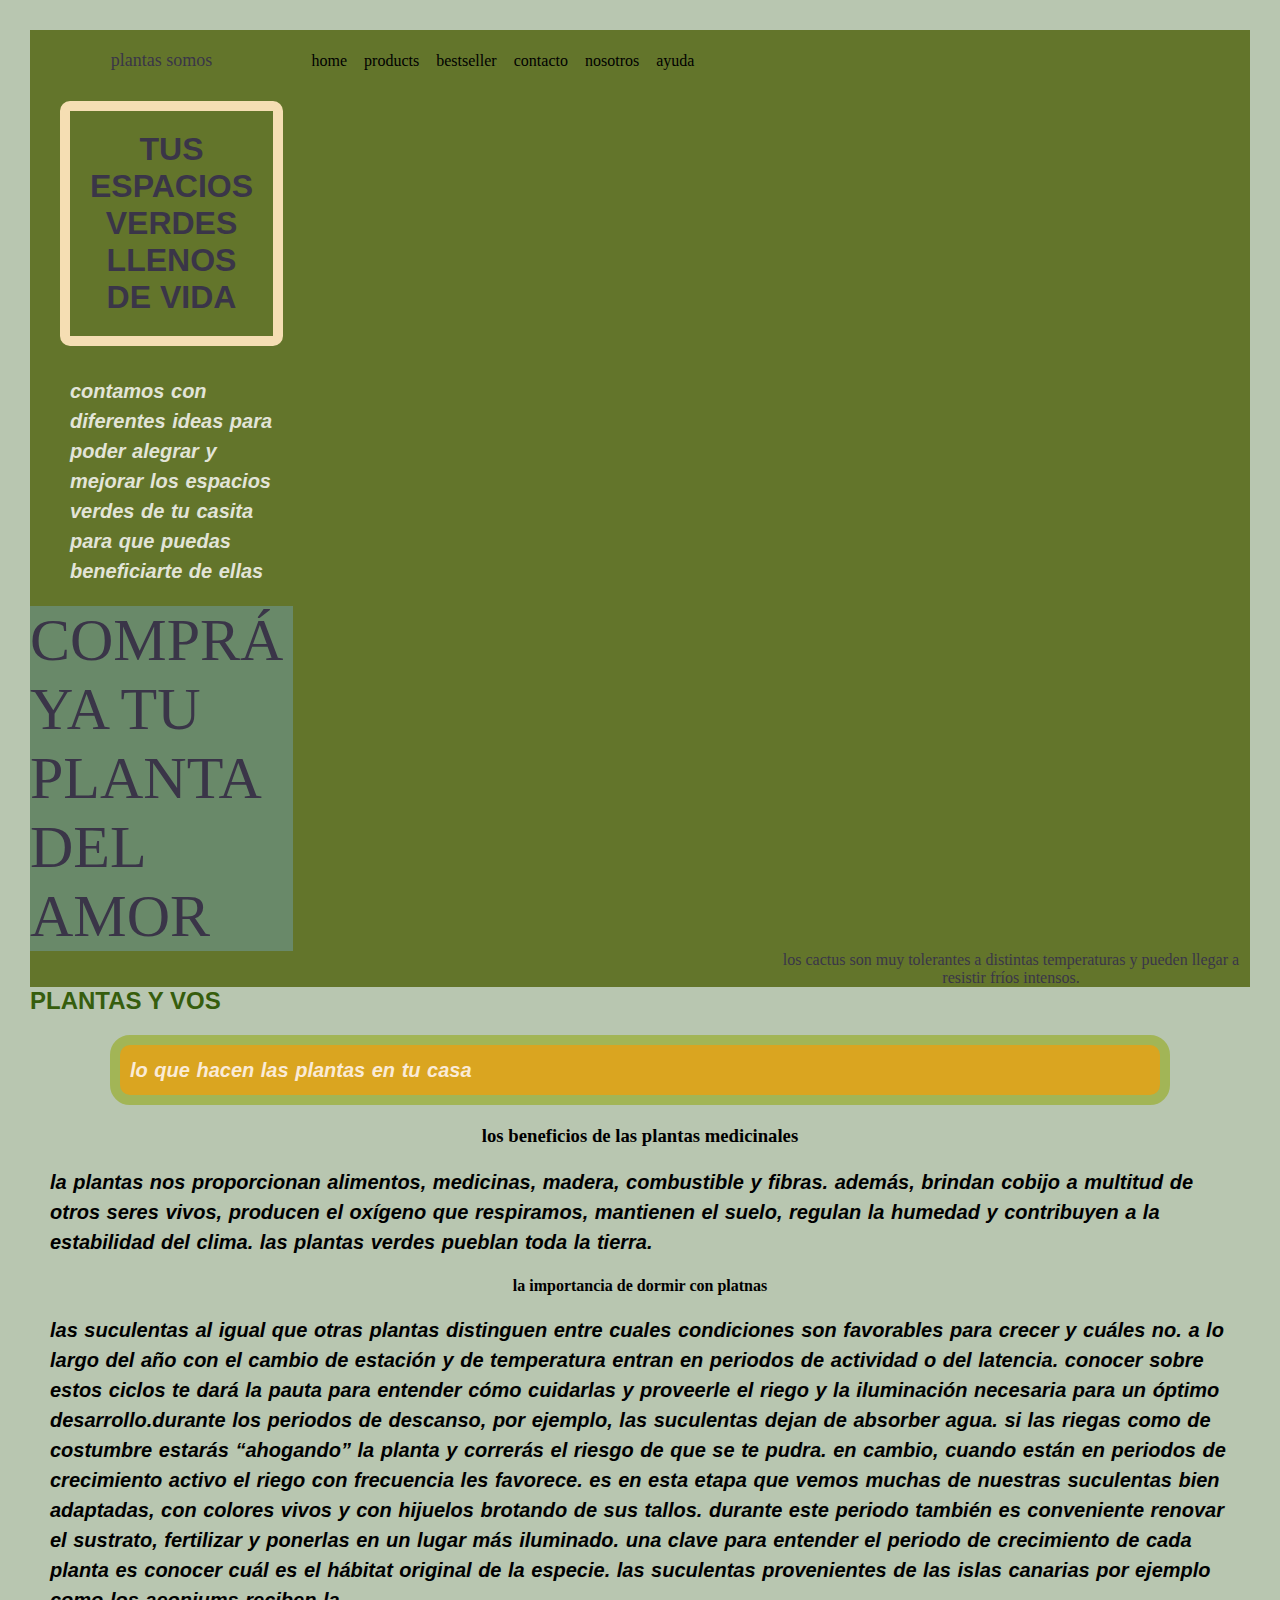
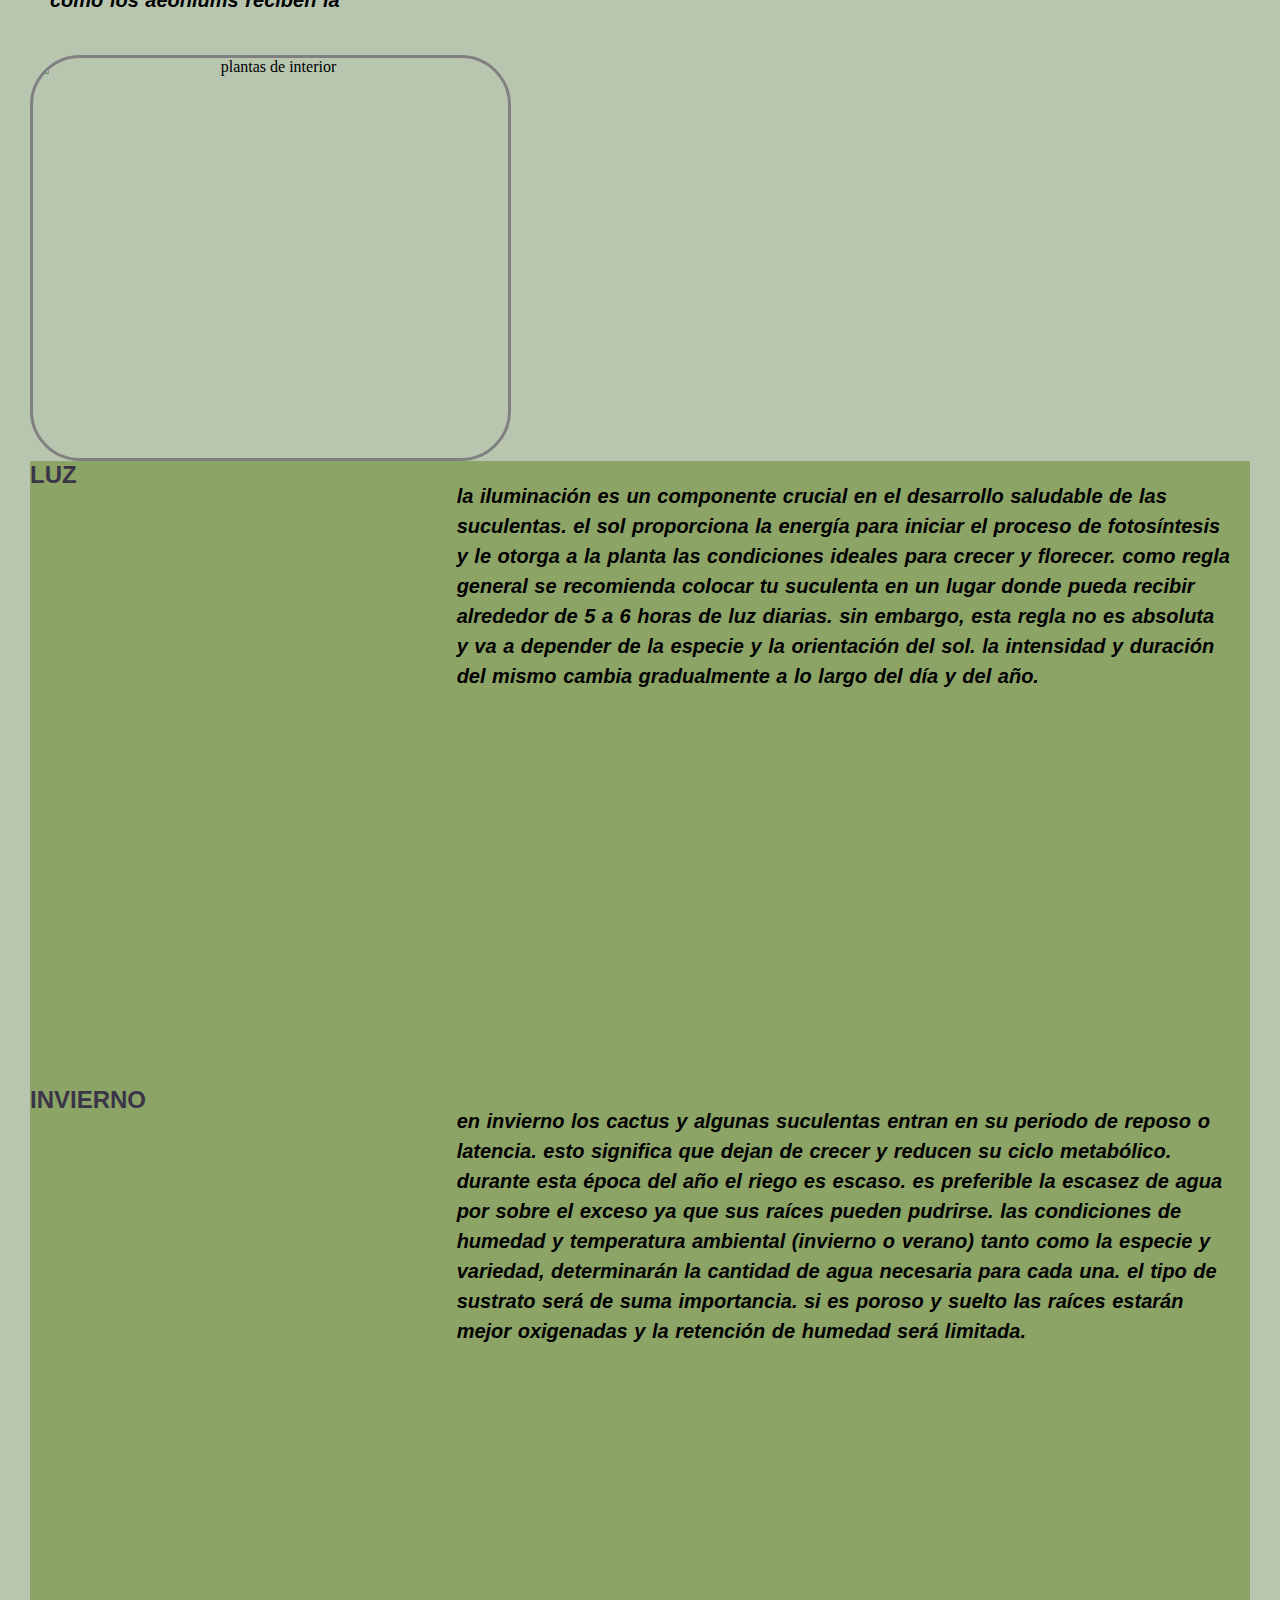
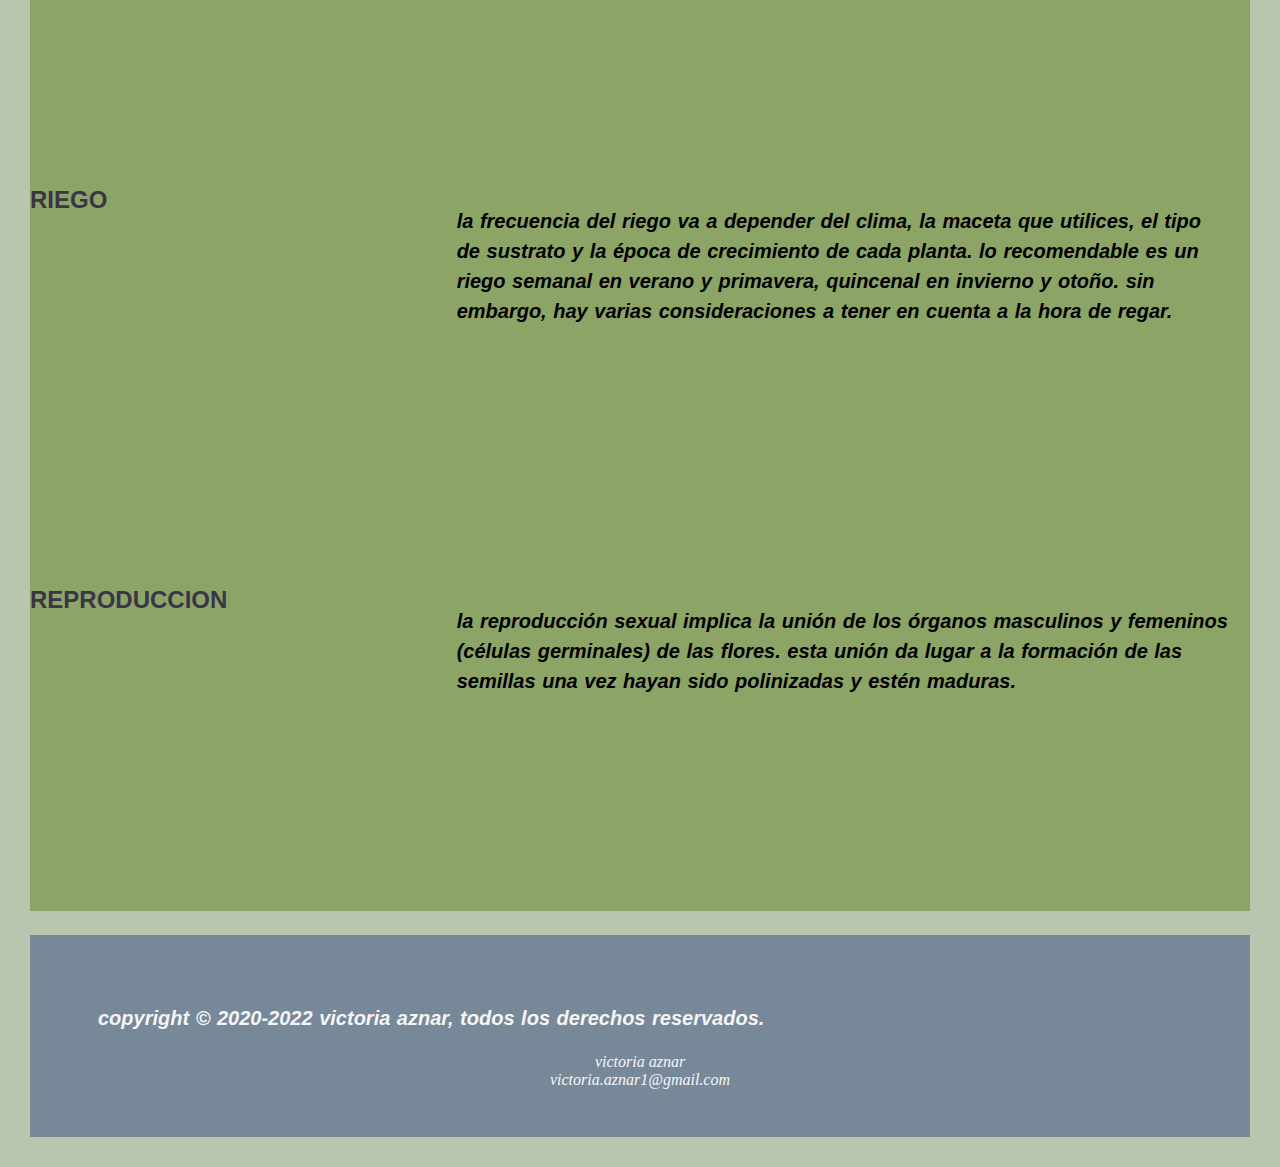
==== index.html @ ec946eba "Segundo commit: modificaciones en css estilos.css" ====
<!DOCTYPE html>
<html lang="en">

<head>
    <meta charset="UTF-8">
    <meta http-equiv="X-UA-Compatible" content="IE=edge">
    <meta name="viewport" content="width=device-width, initial-scale=1.0">
    <link rel="stylesheet" href="./estilos/estilos.css">
    <title>Document</title>
</head>

<body>
    <div class=envoltura>
    <header> PLANTAS SOMOS  </header>
        <nav>
            <ul class=ulnavbar>
                <li>
                    <a class=vicky href="index.html">Home</a>
                </li>
                <li>
                    <a class=vicky href="./secciones/products.html">Products</a>
                </li>
                <li>
                    <a class=vicky href="./secciones/bestseller.html">Bestseller</a>
                </li>
                <li>
                    <a class=vicky href="./secciones/contacto.html">Contacto</a>
                </li>
                <li>
                    <a class=vicky href="./secciones/nosotros.html">Nosotros</a>
                </li>
                <li>
                    <a class=vicky href="./secciones/ayuda.html">Ayuda</a>
                </li>
            </ul>
        </nav>
        <article class="contenido">
           <h1>Tus espacios verdes llenos de vida</h1>
           <p>contamos con diferentes ideas para poder alegrar y mejorar los espacios verdes de tu casita para que puedas
           beneficiarte de ellas</p>
        </article>
        <aside> Los cactus son muy tolerantes a distintas temperaturas y pueden llegar a resistir fríos  intensos.

            </aside>
        <div class="ad">COMPRÁ YA TU PLANTA DEL AMOR</div>
</div>

    
    <main>
        <Section>
            <h2 class="subtitulooo"> Plantas y vos</h2>
            <p class="primerparrafo">Lo que hacen las plantas en tu casa</p>

            <h3>Los beneficios de las plantas medicinales</h3>
            <p>La plantas nos proporcionan alimentos, medicinas, madera, combustible y fibras. Además, brindan cobijo a
                multitud de otros seres vivos, producen el oxígeno que respiramos, mantienen el suelo, regulan la
                humedad y
                contribuyen a la estabilidad del clima. Las plantas verdes pueblan toda la Tierra.
            </p>
        </Section>

        <section>
            <h4>la importancia de dormir con platnas</h4>
            <p>Las suculentas al igual que otras plantas distinguen entre cuales condiciones son favorables para crecer y cuáles no. A lo largo del año con el cambio de estación y de temperatura entran en periodos de actividad o del latencia. Conocer sobre estos ciclos te dará la pauta para entender cómo cuidarlas y proveerle el riego y la iluminación necesaria para un óptimo desarrollo.Durante los periodos de descanso, por ejemplo, las suculentas dejan de absorber agua. Si las riegas como de costumbre estarás “ahogando” la planta y correrás el riesgo de que se te pudra. En cambio, cuando están en periodos de crecimiento activo el riego con frecuencia les favorece. Es en esta etapa que vemos muchas de nuestras suculentas bien adaptadas, con colores vivos y con hijuelos brotando de sus tallos. Durante este periodo también es conveniente renovar el sustrato, fertilizar y ponerlas en un lugar más iluminado. Una clave para entender el periodo de crecimiento de cada planta es conocer cuál es el hábitat original de la especie. Las suculentas provenientes de Las Islas Canarias por ejemplo como los Aeoniums reciben la 
            </p>
        </section>
    </main>


    <img src="./images/plantas_de_interior_grandes_1564_600_square.jpeg" alt="plantas de interior">

    <div class="divcontainer">

        <div class="child">
            <h2>LUZ </h2>
            <p>La iluminación es un componente crucial en el desarrollo saludable de las 
                suculentas. El sol proporciona la 
                energía para iniciar el proceso 
                de fotosíntesis y le otorga a la planta las condiciones ideales para crecer y florecer. Como regla general se recomienda colocar tu suculenta en un lugar donde pueda recibir alrededor de 5 a 6 horas de luz diarias. Sin embargo, esta regla no es absoluta y va a depender de la especie y la orientación del sol. La intensidad y duración del mismo cambia gradualmente a lo largo del día y del año.
                </p>
        </div>
        <div class="child">
            <h2>INVIERNO 
            </h2>
            <p>En invierno los cactus y algunas suculentas entran en su periodo de reposo o latencia. Esto significa que dejan de crecer y reducen su ciclo metabólico. Durante esta época del año el riego es escaso. Es preferible la escasez de agua por sobre el exceso ya que sus raíces pueden pudrirse. Las condiciones de humedad y temperatura ambiental (invierno o verano) tanto como la especie y variedad, determinarán la cantidad de agua necesaria para cada una. El tipo de sustrato será de suma importancia. Si es poroso y suelto las raíces estarán mejor oxigenadas y la retención de humedad será limitada. </p>
        </div>
        <div class="child">
            <h2>RIEGO </h2>
            <p>La frecuencia del riego va a depender del clima, la maceta que utilices, el tipo de sustrato y la época de crecimiento de cada planta. Lo recomendable es un riego semanal en verano y primavera, quincenal en invierno y otoño. Sin embargo, hay varias consideraciones a tener en cuenta a la hora de regar. 

            </p>
        </div>
        <div class="child">
            <h2>REPRODUCCION </h2>
            <p>La reproducción sexual implica la unión de los órganos masculinos y femeninos (células germinales) de las flores. Esta unión da lugar a la formación de las semillas una vez 
                hayan sido polinizadas y estén maduras.
                </p>
        </div>

    </div>

   

    <footer>

        <p>Copyright &copy; 2020-2022 Victoria Aznar, todos los derechos reservados.</p>
        <address>

            Victoria Aznar<br>

            victoria.aznar1@gmail.com

        </address>
    </footer>

</body>


</html>
---- estilos/estilos.css ----
*{ 
    margin: 0;
    padding: 0;
}
nav{
    display: flex;
    list-style: none;
    align-items: center;
    justify-content: space-between;
}
h1 {
    color: brown;
    font-family: Impact, Haettenschweiler, 'Arial Narrow Bold', sans-serif;
    text-transform: uppercase;
    text-align: center;
    background-image: url(../images/images.jpeg);
    background-repeat: repeat-x;
    background-position: center;
    padding: 20px;
    margin: 10px;
    border: 10px solid wheat;
    border-radius: 10px;

}
.subtitulooo {
    color: rgb(54, 93, 13);
}
header {
    padding: 10px;
    margin: 10px;
    border-radius: 10px;
    text-decoration: none;
    font-size: large;
    display: grid;
    justify-content: center;
}
ul{
    list-style-type: none;
    padding: 5px;
    padding-bottom: 5px;
    padding-top: 5px;
    margin: 5px;
    border: 5px snow;
}
.ad{
    text-align: left;
    background-color: rgb(105, 137, 105);
    color: azure;
    font-size: 60px;
    text-transform: uppercase;
}
body{
  
    background-color: beige;
    text-transform: lowercase;
    padding: 20px;
    margin: 10px;
    text-align: center;
    display: flex;
    flex-direction: column;
    min-height: 100vh;

}
li {
    display: inline-block;
    list-style: none;
}

h2 {
    color: rgb(36, 48, 13);
    font-family: 'Segoe UI', Tahoma, Geneva, Verdana, sans-serif;
    text-transform: uppercase;
    text-align: left;
    letter-spacing: 0ch;
}

p{
    font-family: 'Lucida Sans', 'Lucida Sans Regular', 'Lucida Grande', 'Lucida Sans Unicode', Geneva, Verdana, sans-serif;
    font-style: italic;
    font-weight: bolder;
    font-size: 20px;
    text-align: left;
    line-height: 30px;
    word-spacing: 1px;
    padding: 20px;
}
.primerparrafo{
    color: antiquewhite;
    background-color: goldenrod;
    border-radius: 20px;
    border: 10px rgb(162, 181, 86) solid;
    padding: 10px;
    margin-top: 20px;
    margin-bottom: 20px;
    margin-right: 80px;
    margin-left: 80px;
}
footer{
    color: whitesmoke ;
    background-color: grey;
    font-family:Cambria, Cochin, Georgia, Times, 'Times New Roman', serif;
    text-align: center;
    padding: 3em;
    margin-bottom: 0;
    margin-top: 1.5em;

}
img {
    margin-top: 20px;
    border-radius: 50px;
    border: grey solid
    
}

.divcontainer{
    background-color: rgb(141, 164, 103);

    display: flex;
    flex-wrap: wrap;
    justify-content: center

}
.child {
    display: grid;
    grid-template-columns: 1fr 2fr;
    grid-template-rows: 2fr 2fr 1fr;

}
.ulnavbar{ 
    display: flex;
    list-style: none;
    justify-content: space-around;
    width: 25rem;
    margin-right: 4rem;
    color: black;

}
.contenido{
    justify-content: center;
    color: rgb(226, 228, 216);
}
.vicky{
    display: flex;
    color: black;
    text-decoration: none;
    flex-wrap: wrap;
    justify-content: center
}

nav ul li{
    list-style-type: none ;
}

nav ul, .ad, article, aside{
    color:rgb(139, 172, 42);
    border: 3px solid white;
}
a{
    color: rgb(80, 99, 79);
    text-decoration: none;
}


header{
    grid-area: header;
}
.contenido {
    grid-area: contenido;
}
.nav{
    grid-area: nav;
}
aside {
    grid-area: aside ;
}
.ad{
    grid-area: ad;
}
footer{
    grid-area: footer;
}
.envoltura{
    background-color: rgb(99, 117, 43);
    margin-bottom: 1.5em;
    display: grid;
    grid-template-areas:
    "header"
    "nav"
    "contenido"
    "sidebar"
    "ad"
    "footer" ;
}
@media (min-width:500px) {
    .envoltura {
        margin: 0;
        grid-template-areas: 
        "header header"
        "nav    nav"
        "sidebar contenido"
        "ad      ad"
        "footer  footer";
        grid-template-columns: 1fr 1fr ;

    }
    nav ul{
        display: flex;
        justify-content: space-between;

    }
    nav ul, .ad, article, aside{
        color:rgb(118, 161, 81);
        border: 3px solid rgba(208, 181, 111, 0.35);
    }
    img{
        width: 350px;
        height: 300px;
    }
    footer{
        margin-top: 0;
    }
}

@media (min-width:768px){
    .envoltura{
        grid-template-areas: 
        "header header"
        "nav    contenido sidebar"
        "nav contenido   ad"
        "footer  footer  footer";
    }
     nav ul{
        flex-direction: row;
        border: 2px solid black; 
     }
     nav ul, .ad, article, aside{
        color:#3a3548;
        border: 0px;
    }
    header, h1, h2, a{
        color:#3a3548;
    }
    footer{
        margin-top: 1.5em;
        background-color: lightslategrey;
    }
}
@media(min-width:1024px){
    body{
        background-color: rgb(184, 198, 176);
    }
    .envoltura{
        color: rgb(140, 145, 137);
    }
    img{
        width: 475px;
        height: 400px;
        margin-top: 20px;
    }
}
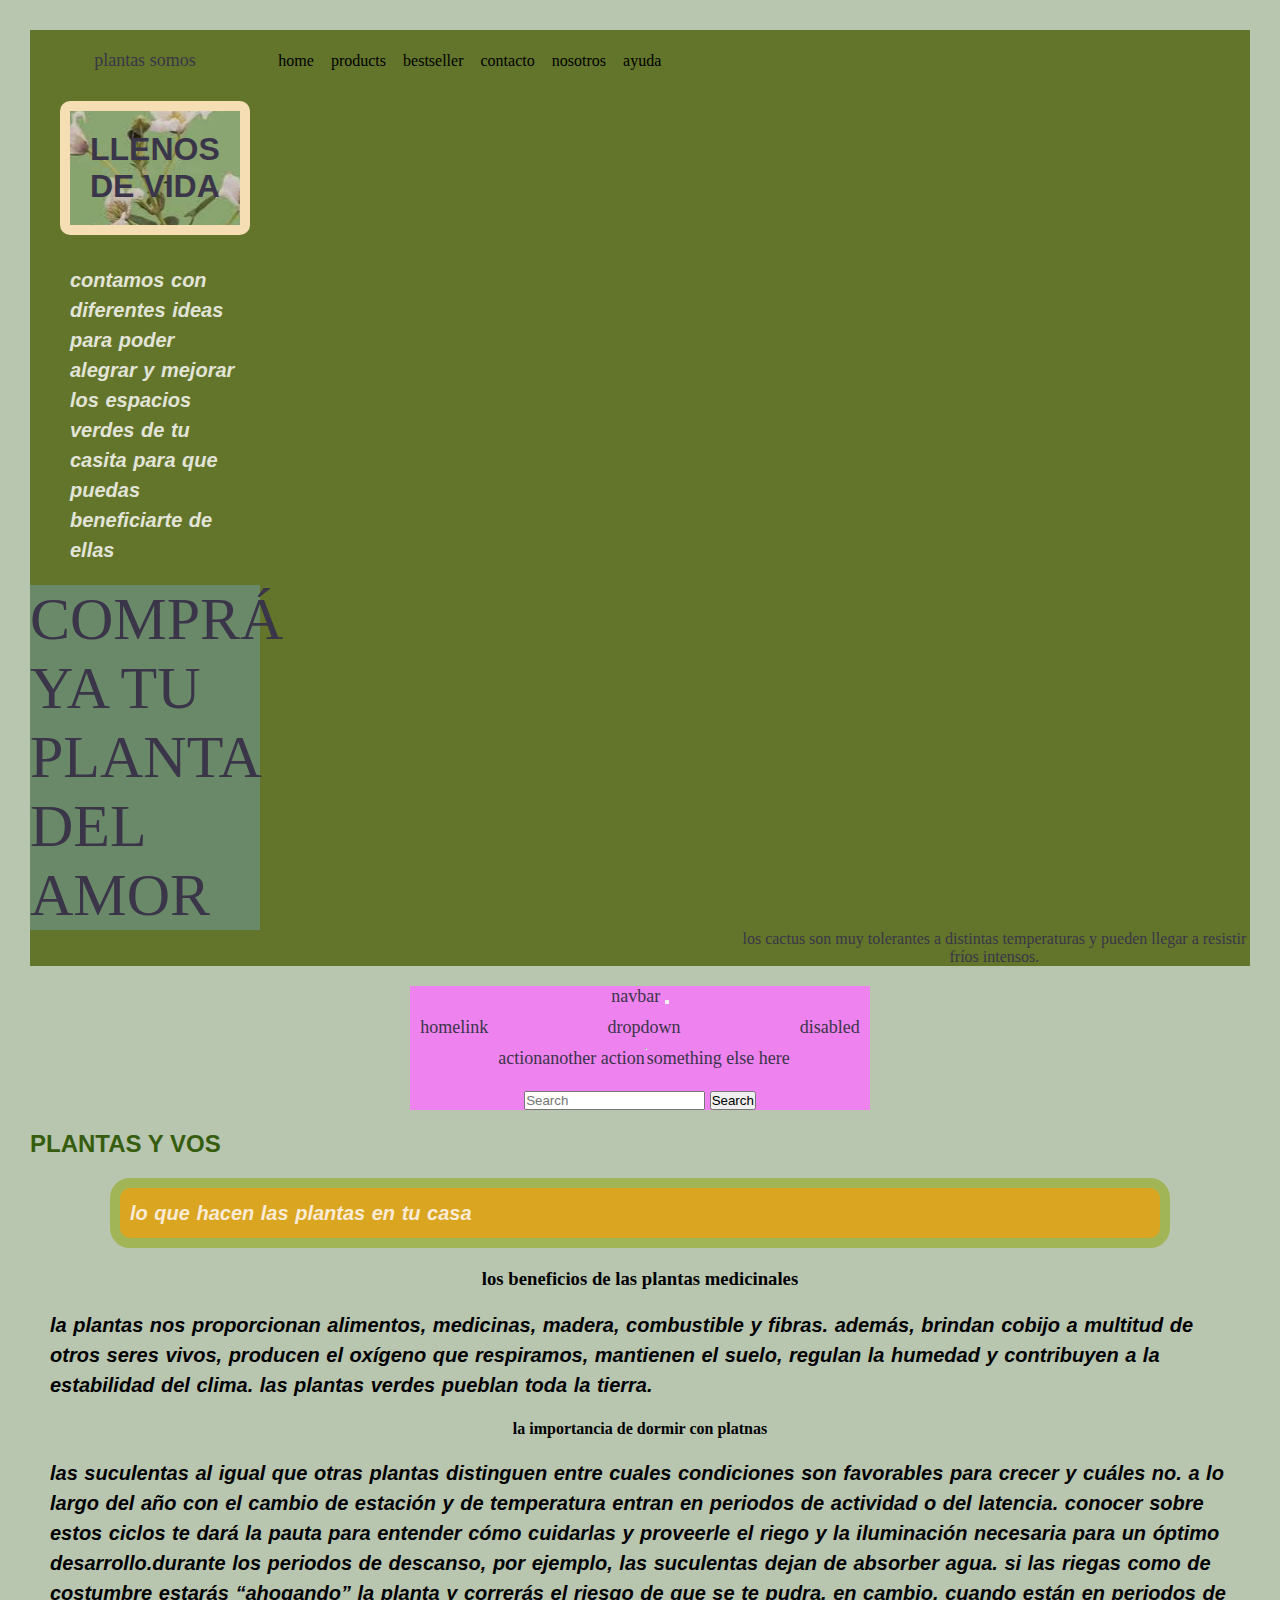
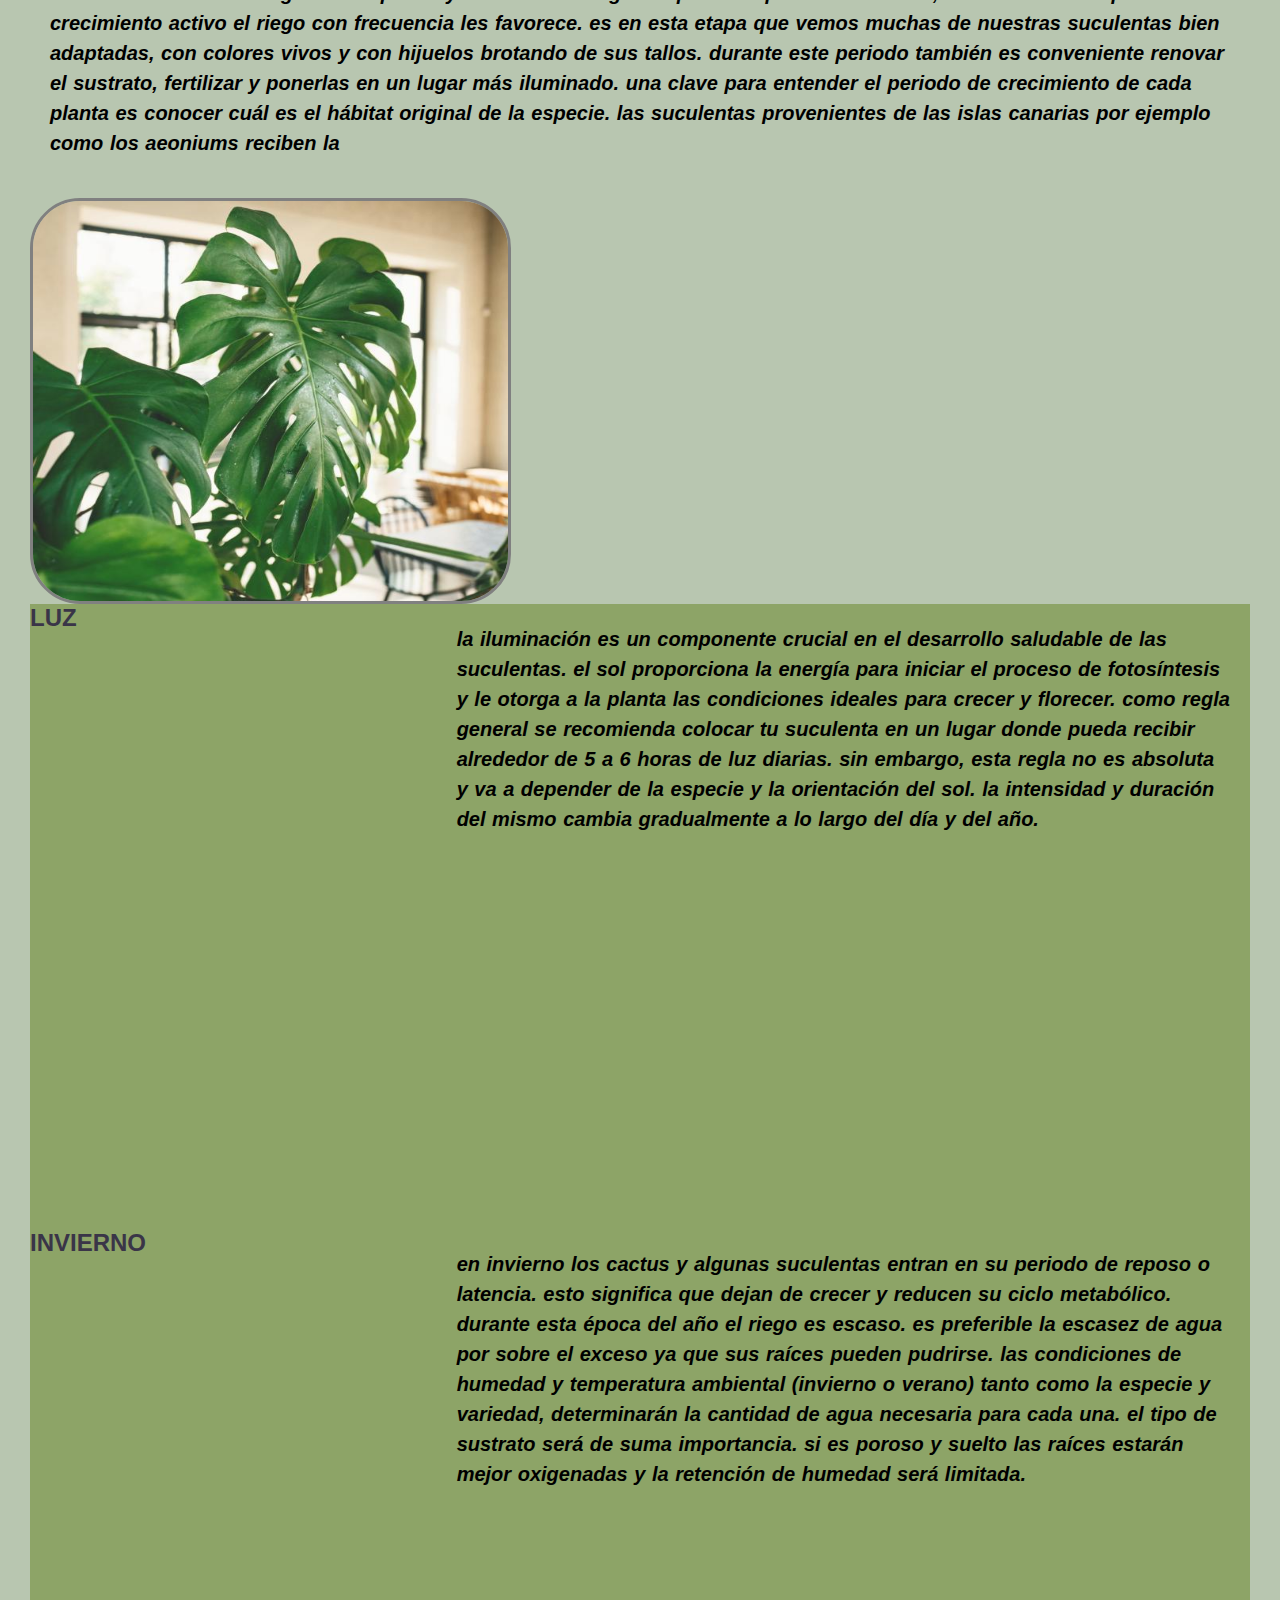
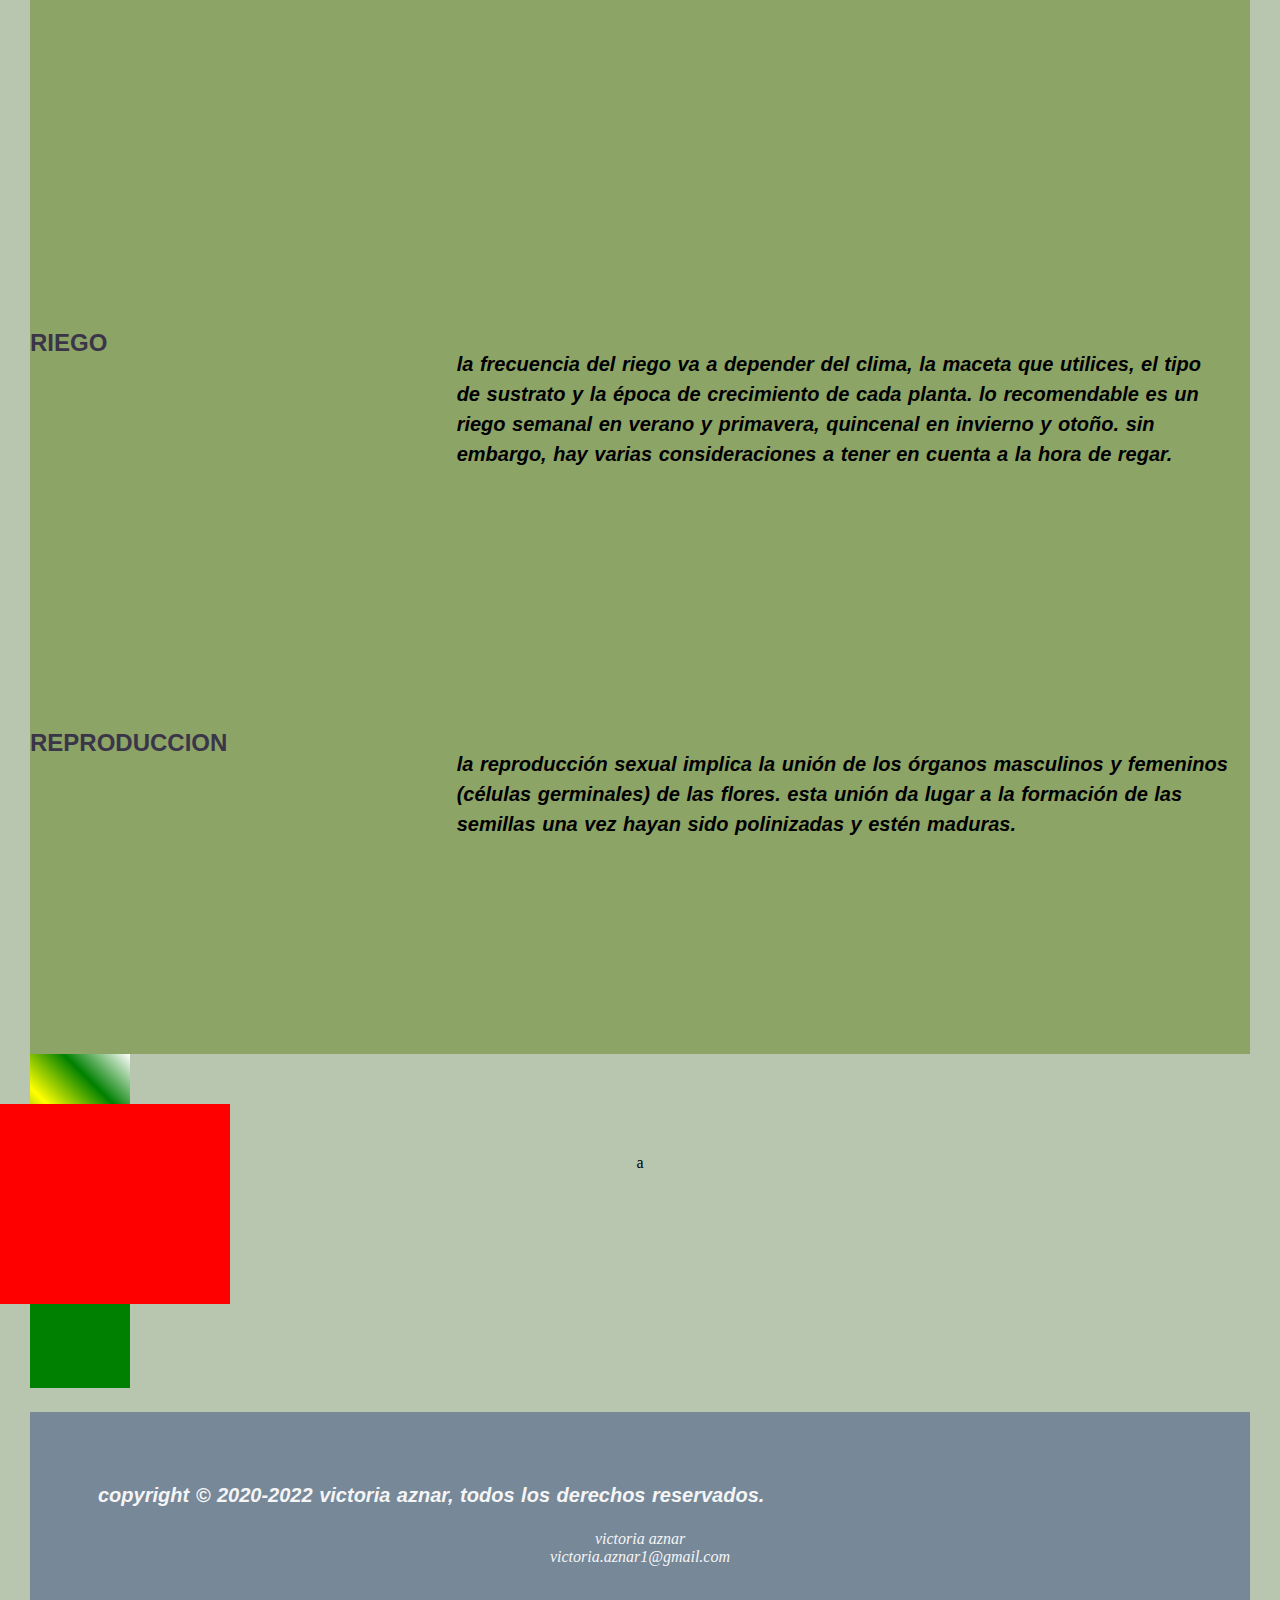
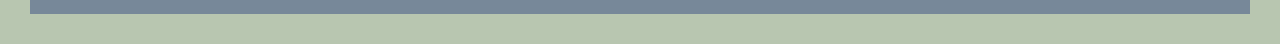
==== commit b93e1d97: "subida primer archivo" ====
--- a/index.html
+++ b/index.html
@@ -6,7 +6,9 @@
     <meta http-equiv="X-UA-Compatible" content="IE=edge">
     <meta name="viewport" content="width=device-width, initial-scale=1.0">
     <link rel="stylesheet" href="./estilos/estilos.css">
-    <title>Document</title>
+    <link href="https://cdn.jsdelivr.net/npm/bootstrap@5.1.3/dist/css/bootstrap.min.css" rel="stylesheet" integrity="sha384-1BmE4kWBq78iYhFldvKuhfTAU6auU8tT94WrHftjDbrCEXSU1oBoqyl2QvZ6jIW3" crossorigin="anonymous">
+    <link rel="stylesheet" href="estilos/estilos.css">
+    <title>bootstrap</title>
 </head>
 
 <body>
@@ -35,7 +37,7 @@
             </ul>
         </nav>
         <article class="contenido">
-           <h1>Tus espacios verdes llenos de vida</h1>
+           <h1>LLENOS DE VIDA</h1>
            <p>contamos con diferentes ideas para poder alegrar y mejorar los espacios verdes de tu casita para que puedas
            beneficiarte de ellas</p>
         </article>
@@ -45,7 +47,45 @@
         <div class="ad">COMPRÁ YA TU PLANTA DEL AMOR</div>
 </div>
 
-    
+   <header>
+    <nav class="navbar navbar-expand-lg navbar-light violet">
+        <div class="container-fluid">
+          <a class="navbar-brand" href="#">Navbar</a>
+          <button class="navbar-toggler" type="button" data-bs-toggle="collapse" data-bs-target="#navbarSupportedContent" aria-controls="navbarSupportedContent" aria-expanded="false" aria-label="Toggle navigation">
+            <span class="navbar-toggler-icon"></span>
+          </button>
+          <div class="collapse navbar-collapse" id="navbarSupportedContent">
+            <ul class="navbar-nav me-auto mb-2 mb-lg-0">
+              <li class="nav-item">
+                <a class="nav-link active" aria-current="page" href="#">Home</a>
+              </li>
+              <li class="nav-item">
+                <a class="nav-link" href="#">Link</a>
+              </li>
+              <li class="nav-item dropdown">
+                <a class="nav-link dropdown-toggle" href="#" id="navbarDropdown" role="button" data-bs-toggle="dropdown" aria-expanded="false">
+                  Dropdown
+                </a>
+                <ul class="dropdown-menu" aria-labelledby="navbarDropdown">
+                  <li><a class="dropdown-item" href="#">Action</a></li>
+                  <li><a class="dropdown-item" href="#">Another action</a></li>
+                  <li><hr class="dropdown-divider"></li>
+                  <li><a class="dropdown-item" href="#">Something else here</a></li>
+                </ul>
+              </li>
+              <li class="nav-item">
+                <a class="nav-link disabled">Disabled</a>
+              </li>
+            </ul>
+            <form class="d-flex">
+              <input class="form-control me-2" type="search" placeholder="Search" aria-label="Search">
+              <button class="btn btn-outline-success" type="submit">Search</button>
+            </form>
+          </div>
+        </div>
+      </nav>
+   </header>
+
     <main>
         <Section>
             <h2 class="subtitulooo"> Plantas y vos</h2>
@@ -98,7 +138,14 @@
         </div>
 
     </div>
+<div class="gradiente"></div>
+<div class="fuera">
+  <div class="rojo"></div>
+   <span>A</span>
+</div>
+<div class="cuadro"></div>
 
+<div class="animaciones"></div>
    
 
     <footer>
@@ -112,6 +159,7 @@
 
         </address>
     </footer>
+    <script src="https://cdn.jsdelivr.net/npm/bootstrap@5.1.3/dist/js/bootstrap.bundle.min.js" integrity="sha384-ka7Sk0Gln4gmtz2MlQnikT1wXgYsOg+OMhuP+IlRH9sENBO0LRn5q+8nbTov4+1p" crossorigin="anonymous"></script>
 
 </body>
 
--- a/estilos/estilos.css
+++ b/estilos/estilos.css
@@ -2,6 +2,8 @@
     margin: 0;
     padding: 0;
 }
+
+
 nav{
     display: flex;
     list-style: none;
@@ -259,9 +261,59 @@
     }
 }
 
-
-
-
-
-
-
+.gradiente {
+    height: 100px;
+    width: 100px;
+    background-image: linear-gradient(45deg, rgb(41, 114, 38), yellow,green,white);
+}
+
+.cuadro{
+    border: 3px solid black;
+    width: 110px;
+    height: 110px;
+    background-color: transparent;
+}
+.rojo{
+    width: 100px;
+    height: 100px;background-color: red;
+    position: absolute;
+    display: flex;
+    justify-content: center;
+    color: black;
+    font-size: 30px;
+    transform: translate(20px ,20px);
+    transform: rotate(180deg);
+    transform: scale(3,2);
+    transition: all 3s;
+
+
+}
+
+.rojo:hover{
+background-color: green;
+color: white;
+opacity: 1;
+transform: scale(1.2) rotate(180deg) ;
+
+}
+
+.animaciones{
+    width: 100px;
+    height: 100px;
+    background-color: green;
+    animation-name: un_efecto;
+    animation-iteration-count: infinite;
+    animation-timing-function: ease-in;
+    animation-duration: 2s;
+    animation-delay: 10s;
+ }
+ 
+
+
+.violet{
+    background-color: violet;
+}
+
+
+
+
--- a/estilos/estilos.css
+++ b/estilos/estilos.css
@@ -2,6 +2,8 @@
     margin: 0;
     padding: 0;
 }
+
+
 nav{
     display: flex;
     list-style: none;
@@ -259,9 +261,59 @@
     }
 }
 
-
-
-
-
-
-
+.gradiente {
+    height: 100px;
+    width: 100px;
+    background-image: linear-gradient(45deg, rgb(41, 114, 38), yellow,green,white);
+}
+
+.cuadro{
+    border: 3px solid black;
+    width: 110px;
+    height: 110px;
+    background-color: transparent;
+}
+.rojo{
+    width: 100px;
+    height: 100px;background-color: red;
+    position: absolute;
+    display: flex;
+    justify-content: center;
+    color: black;
+    font-size: 30px;
+    transform: translate(20px ,20px);
+    transform: rotate(180deg);
+    transform: scale(3,2);
+    transition: all 3s;
+
+
+}
+
+.rojo:hover{
+background-color: green;
+color: white;
+opacity: 1;
+transform: scale(1.2) rotate(180deg) ;
+
+}
+
+.animaciones{
+    width: 100px;
+    height: 100px;
+    background-color: green;
+    animation-name: un_efecto;
+    animation-iteration-count: infinite;
+    animation-timing-function: ease-in;
+    animation-duration: 2s;
+    animation-delay: 10s;
+ }
+ 
+
+
+.violet{
+    background-color: violet;
+}
+
+
+
+
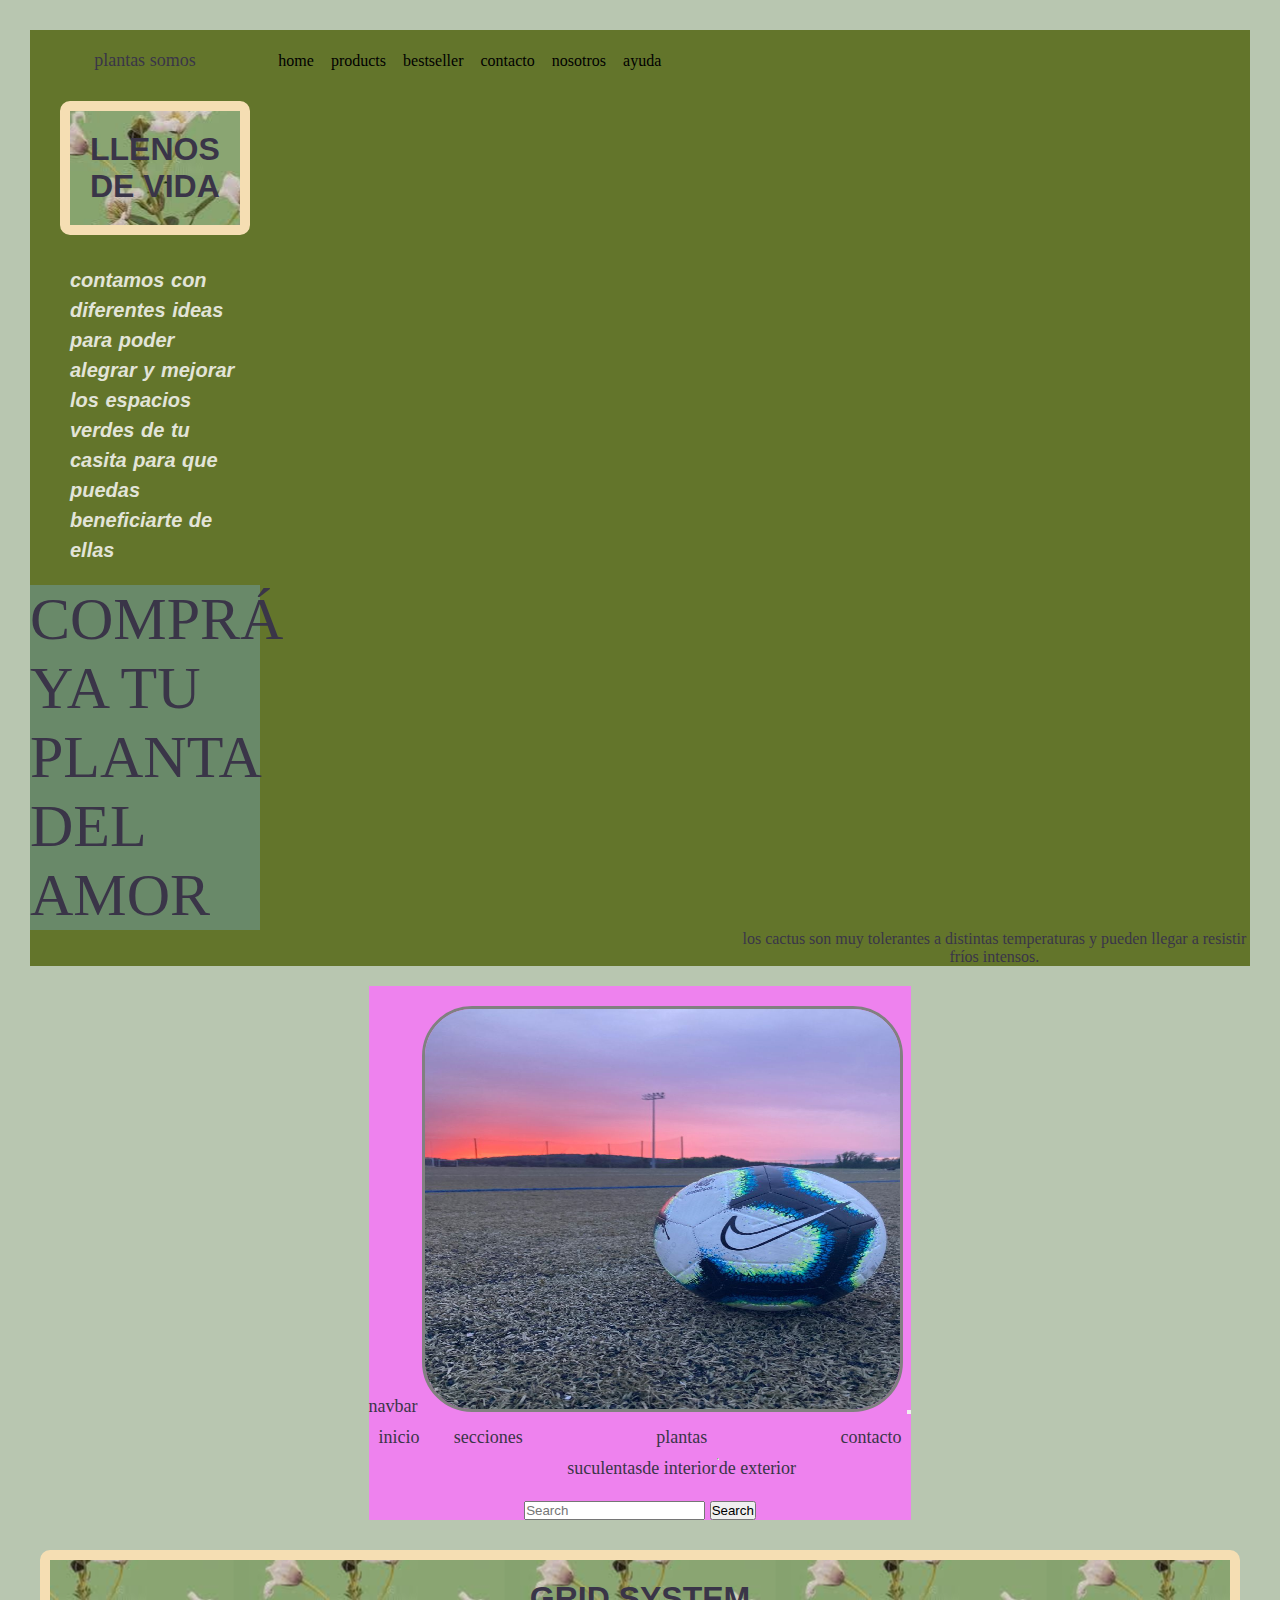
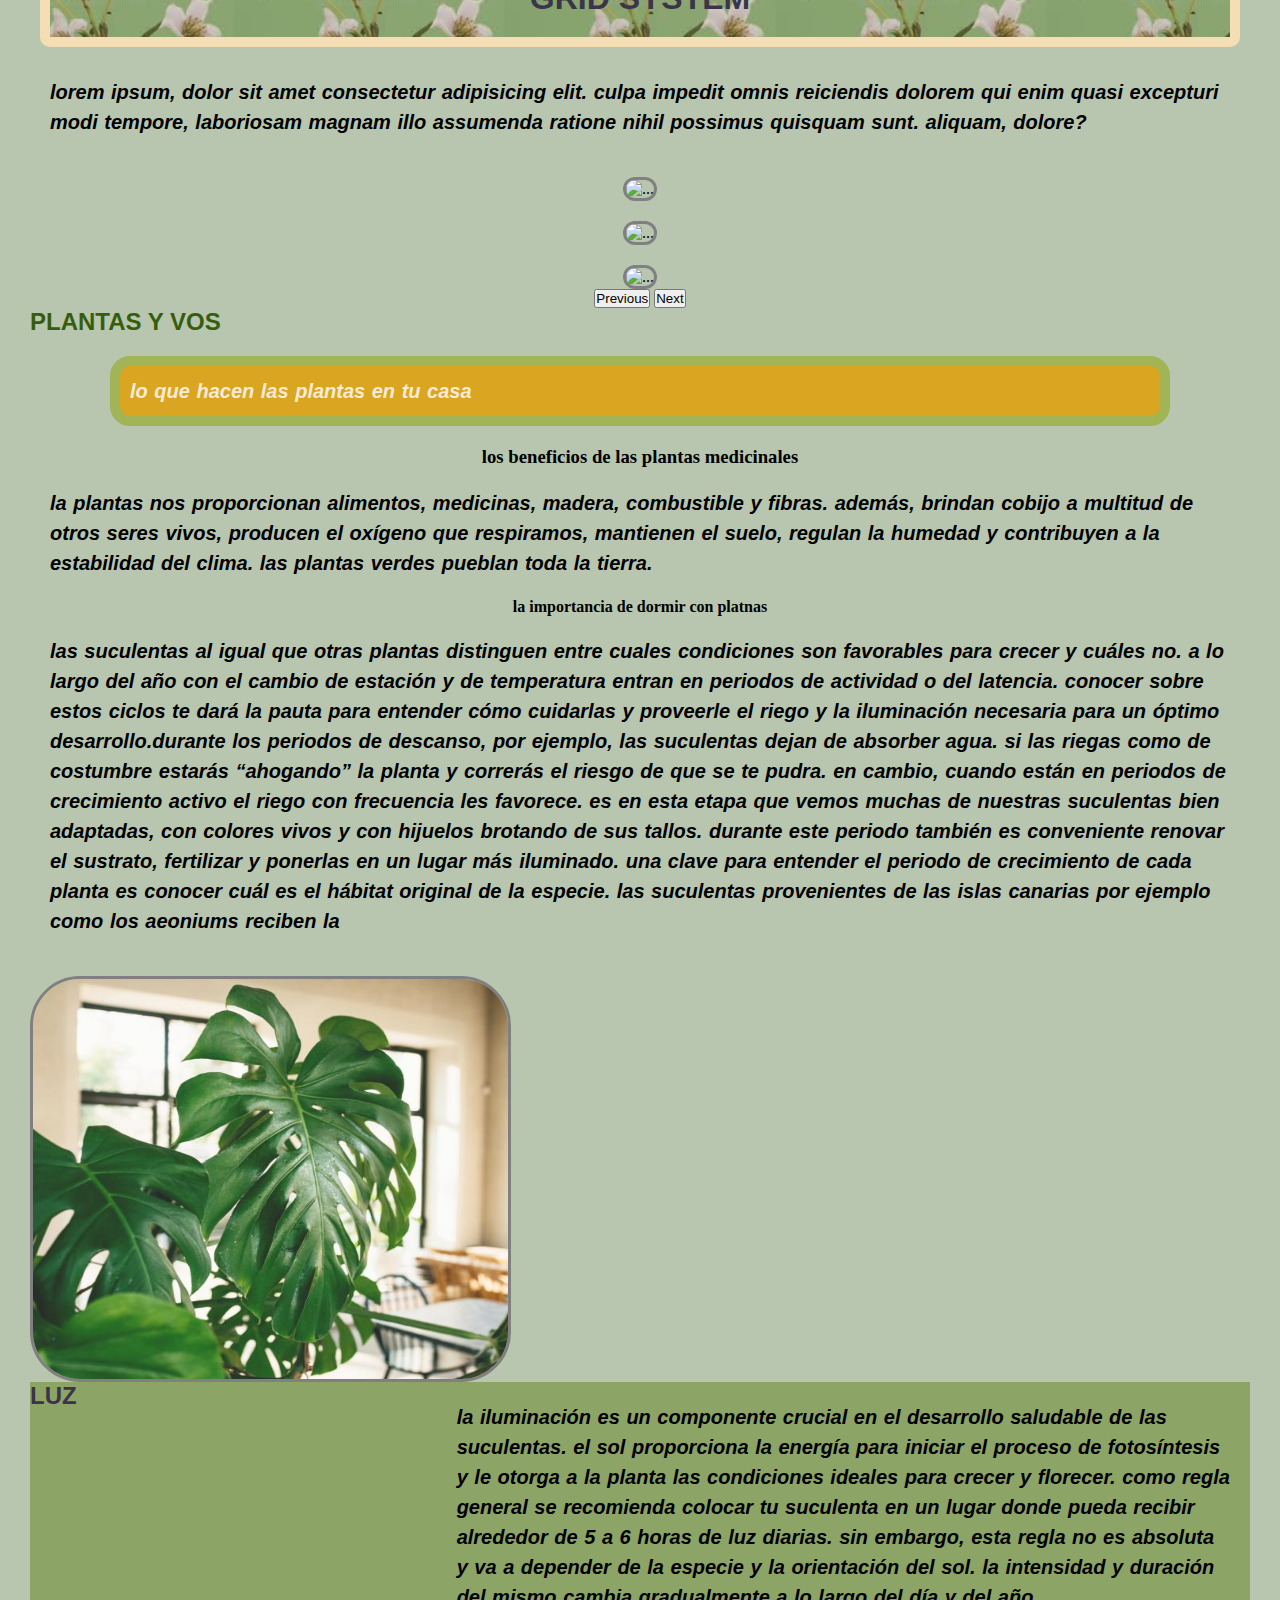
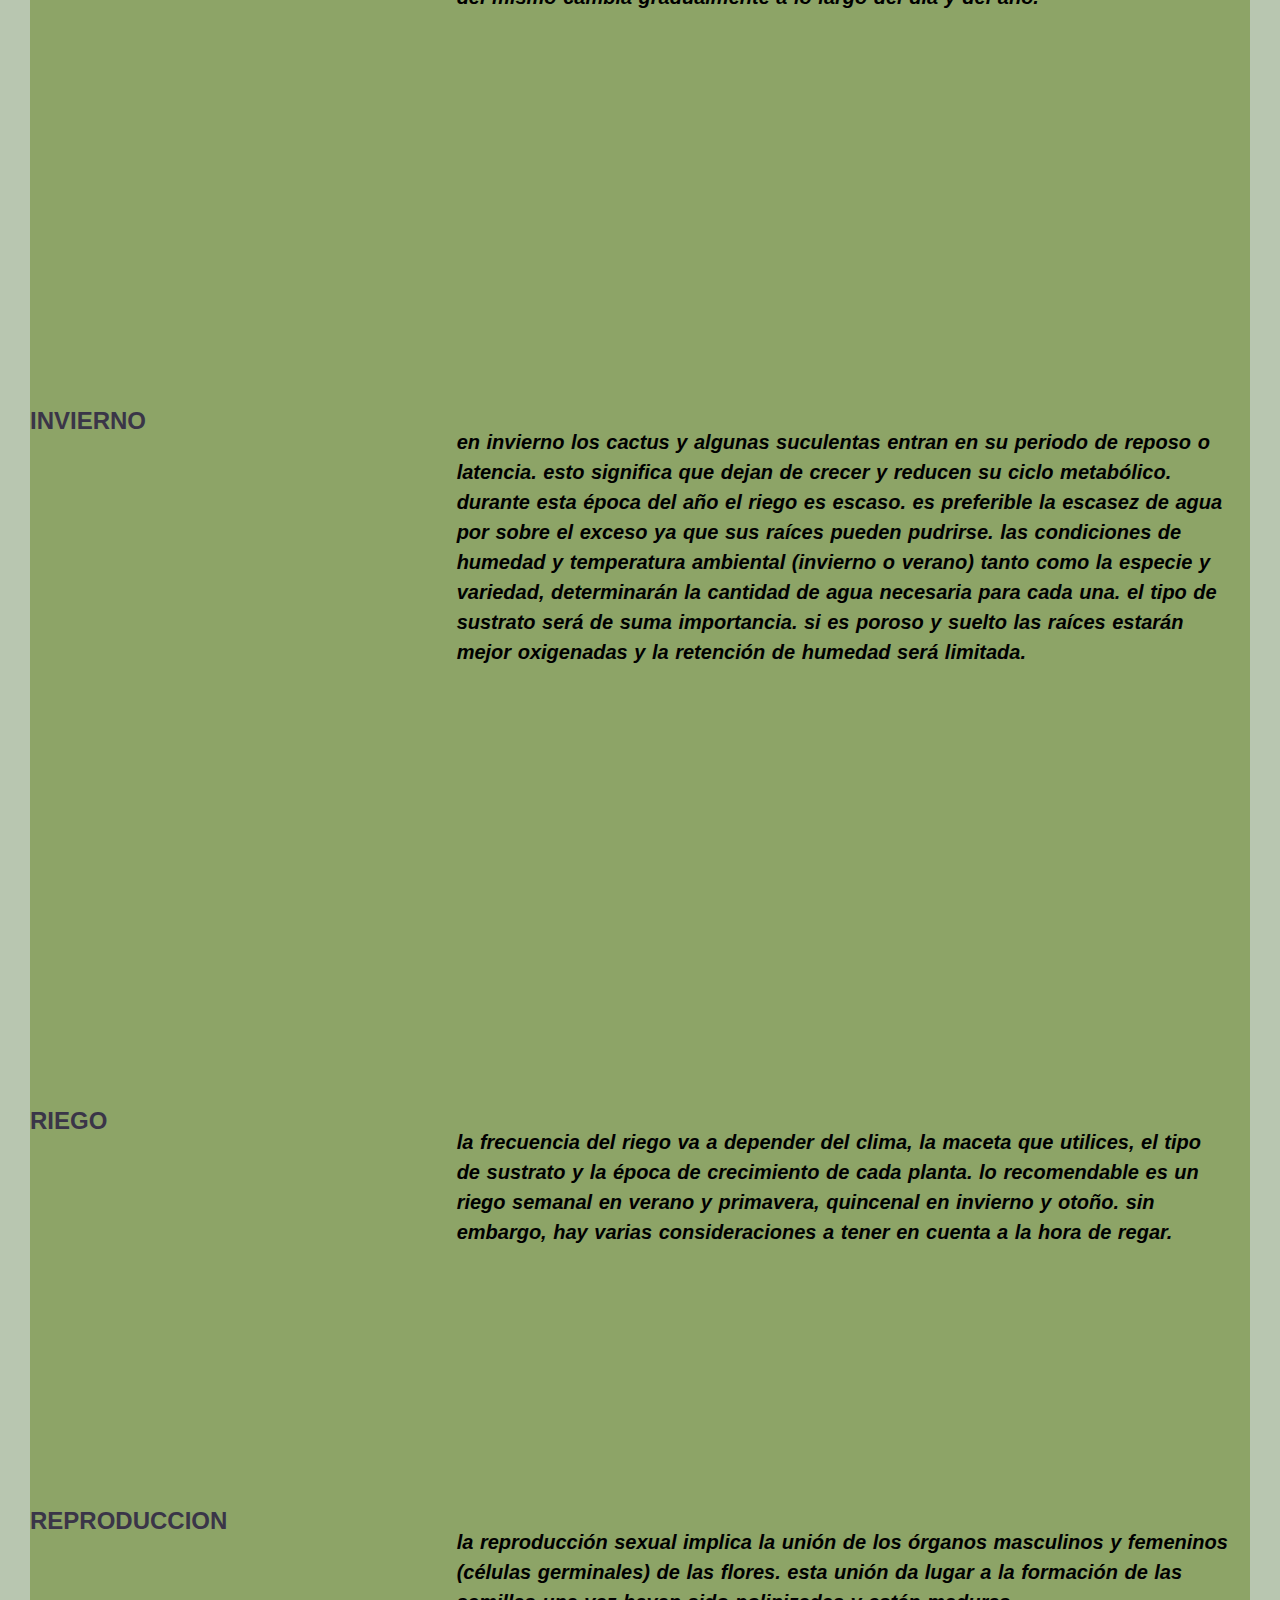
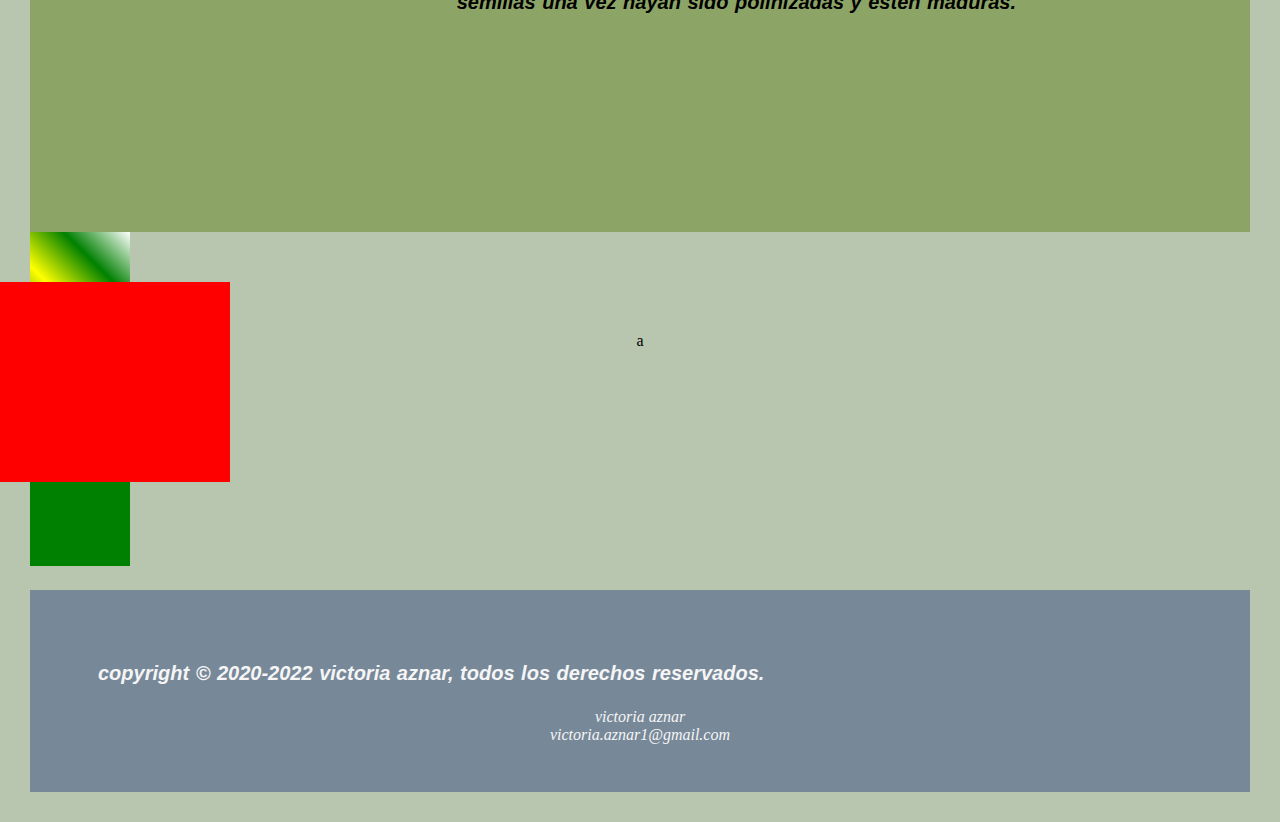
==== commit f8647907: "scss" ====
--- a/index.html
+++ b/index.html
@@ -46,45 +46,83 @@
             </aside>
         <div class="ad">COMPRÁ YA TU PLANTA DEL AMOR</div>
 </div>
-
-   <header>
-    <nav class="navbar navbar-expand-lg navbar-light violet">
-        <div class="container-fluid">
-          <a class="navbar-brand" href="#">Navbar</a>
-          <button class="navbar-toggler" type="button" data-bs-toggle="collapse" data-bs-target="#navbarSupportedContent" aria-controls="navbarSupportedContent" aria-expanded="false" aria-label="Toggle navigation">
-            <span class="navbar-toggler-icon"></span>
+<header>
+  <nav class="navbar navbar-expand-lg navbar-light violet">
+    <div class="container-fluid">
+      <a class="navbar-brand" href="#">Navbar
+        <img src="./images/2e4920c7a057f834c95c3753538bd9df.jpeg" alt="" class="w-50">
+      </a>
+      <button class="navbar-toggler" type="button" data-bs-toggle="collapse" data-bs-target="#navbarSupportedContent"
+        aria-controls="navbarSupportedContent" aria-expanded="false" aria-label="Toggle navigation">
+        <span class="navbar-toggler-icon"></span>
+      </button>
+      <div class="collapse navbar-collapse" id="navbarSupportedContent">
+        <ul class="navbar-nav me-auto mb-2 mb-lg-0">
+          <li class="nav-item">
+            <a class="nav-link active" aria-current="page" href="#">Inicio</a>
+          </li>
+          <li class="nav-item">
+            <a class="nav-link" href="#">Secciones</a>
+          </li>
+          <li class="nav-item dropdown">
+            <a class="nav-link dropdown-toggle" href="#" id="navbarDropdown" role="button" data-bs-toggle="dropdown"
+              aria-expanded="false">
+              Plantas
+            </a>
+            <ul class="dropdown-menu" aria-labelledby="navbarDropdown">
+              <li><a class="dropdown-item" href="#">Suculentas</a></li>
+              <li><a class="dropdown-item" href="#">De interior</a></li>
+              <li>
+                <hr class="dropdown-divider">
+              </li>
+              <li><a class="dropdown-item" href="#">De exterior</a></li>
+            </ul>
+          </li>
+          <li class="nav-item">
+            <a class="nav-link disabled">Contacto</a>
+          </li>
+        </ul>
+        <form class="d-flex">
+          <input class="form-control me-2" type="search" placeholder="Search" aria-label="Search">
+          <button class="btn btn-outline-success" type="submit">Search</button>
+        </form>
+      </div>
+    </div>
+  </nav>
+   </header>
+
+   <section class="container">
+    <h1 class="text-center mt-3">Grid System</h1>
+
+    <div class="col-lg-6-md-4">
+      <div>
+        <p>Lorem ipsum, dolor sit amet consectetur adipisicing elit. Culpa impedit omnis reiciendis dolorem qui enim quasi excepturi modi tempore, laboriosam magnam illo assumenda ratione nihil possimus quisquam sunt. Aliquam, dolore?</p>
+      </div>
+      <div class="col-lg-6-md-4">
+        <div id="carouselExampleControls" class="carousel slide" data-bs-ride="carousel">
+          <div class="carousel-inner">
+            <div class="carousel-item active">
+              <img src="..." class="d-block w-100" alt="...">
+            </div>
+            <div class="carousel-item">
+              <img src="..." class="d-block w-100" alt="...">
+            </div>
+            <div class="carousel-item">
+              <img src="..." class="d-block w-100" alt="...">
+            </div>
+          </div>
+          <button class="carousel-control-prev" type="button" data-bs-target="#carouselExampleControls" data-bs-slide="prev">
+            <span class="carousel-control-prev-icon" aria-hidden="true"></span>
+            <span class="visually-hidden">Previous</span>
           </button>
-          <div class="collapse navbar-collapse" id="navbarSupportedContent">
-            <ul class="navbar-nav me-auto mb-2 mb-lg-0">
-              <li class="nav-item">
-                <a class="nav-link active" aria-current="page" href="#">Home</a>
-              </li>
-              <li class="nav-item">
-                <a class="nav-link" href="#">Link</a>
-              </li>
-              <li class="nav-item dropdown">
-                <a class="nav-link dropdown-toggle" href="#" id="navbarDropdown" role="button" data-bs-toggle="dropdown" aria-expanded="false">
-                  Dropdown
-                </a>
-                <ul class="dropdown-menu" aria-labelledby="navbarDropdown">
-                  <li><a class="dropdown-item" href="#">Action</a></li>
-                  <li><a class="dropdown-item" href="#">Another action</a></li>
-                  <li><hr class="dropdown-divider"></li>
-                  <li><a class="dropdown-item" href="#">Something else here</a></li>
-                </ul>
-              </li>
-              <li class="nav-item">
-                <a class="nav-link disabled">Disabled</a>
-              </li>
-            </ul>
-            <form class="d-flex">
-              <input class="form-control me-2" type="search" placeholder="Search" aria-label="Search">
-              <button class="btn btn-outline-success" type="submit">Search</button>
-            </form>
-          </div>
-        </div>
-      </nav>
-   </header>
+          <button class="carousel-control-next" type="button" data-bs-target="#carouselExampleControls" data-bs-slide="next">
+            <span class="carousel-control-next-icon" aria-hidden="true"></span>
+            <span class="visually-hidden">Next</span>
+          </button>
+        </div>
+
+    </div>
+   </section>
 
     <main>
         <Section>
@@ -100,7 +138,7 @@
         </Section>
 
         <section>
-            <h4>la importancia de dormir con platnas</h4>
+            <h4 class>la importancia de dormir con platnas</h4>
             <p>Las suculentas al igual que otras plantas distinguen entre cuales condiciones son favorables para crecer y cuáles no. A lo largo del año con el cambio de estación y de temperatura entran en periodos de actividad o del latencia. Conocer sobre estos ciclos te dará la pauta para entender cómo cuidarlas y proveerle el riego y la iluminación necesaria para un óptimo desarrollo.Durante los periodos de descanso, por ejemplo, las suculentas dejan de absorber agua. Si las riegas como de costumbre estarás “ahogando” la planta y correrás el riesgo de que se te pudra. En cambio, cuando están en periodos de crecimiento activo el riego con frecuencia les favorece. Es en esta etapa que vemos muchas de nuestras suculentas bien adaptadas, con colores vivos y con hijuelos brotando de sus tallos. Durante este periodo también es conveniente renovar el sustrato, fertilizar y ponerlas en un lugar más iluminado. Una clave para entender el periodo de crecimiento de cada planta es conocer cuál es el hábitat original de la especie. Las suculentas provenientes de Las Islas Canarias por ejemplo como los Aeoniums reciben la 
             </p>
         </section>
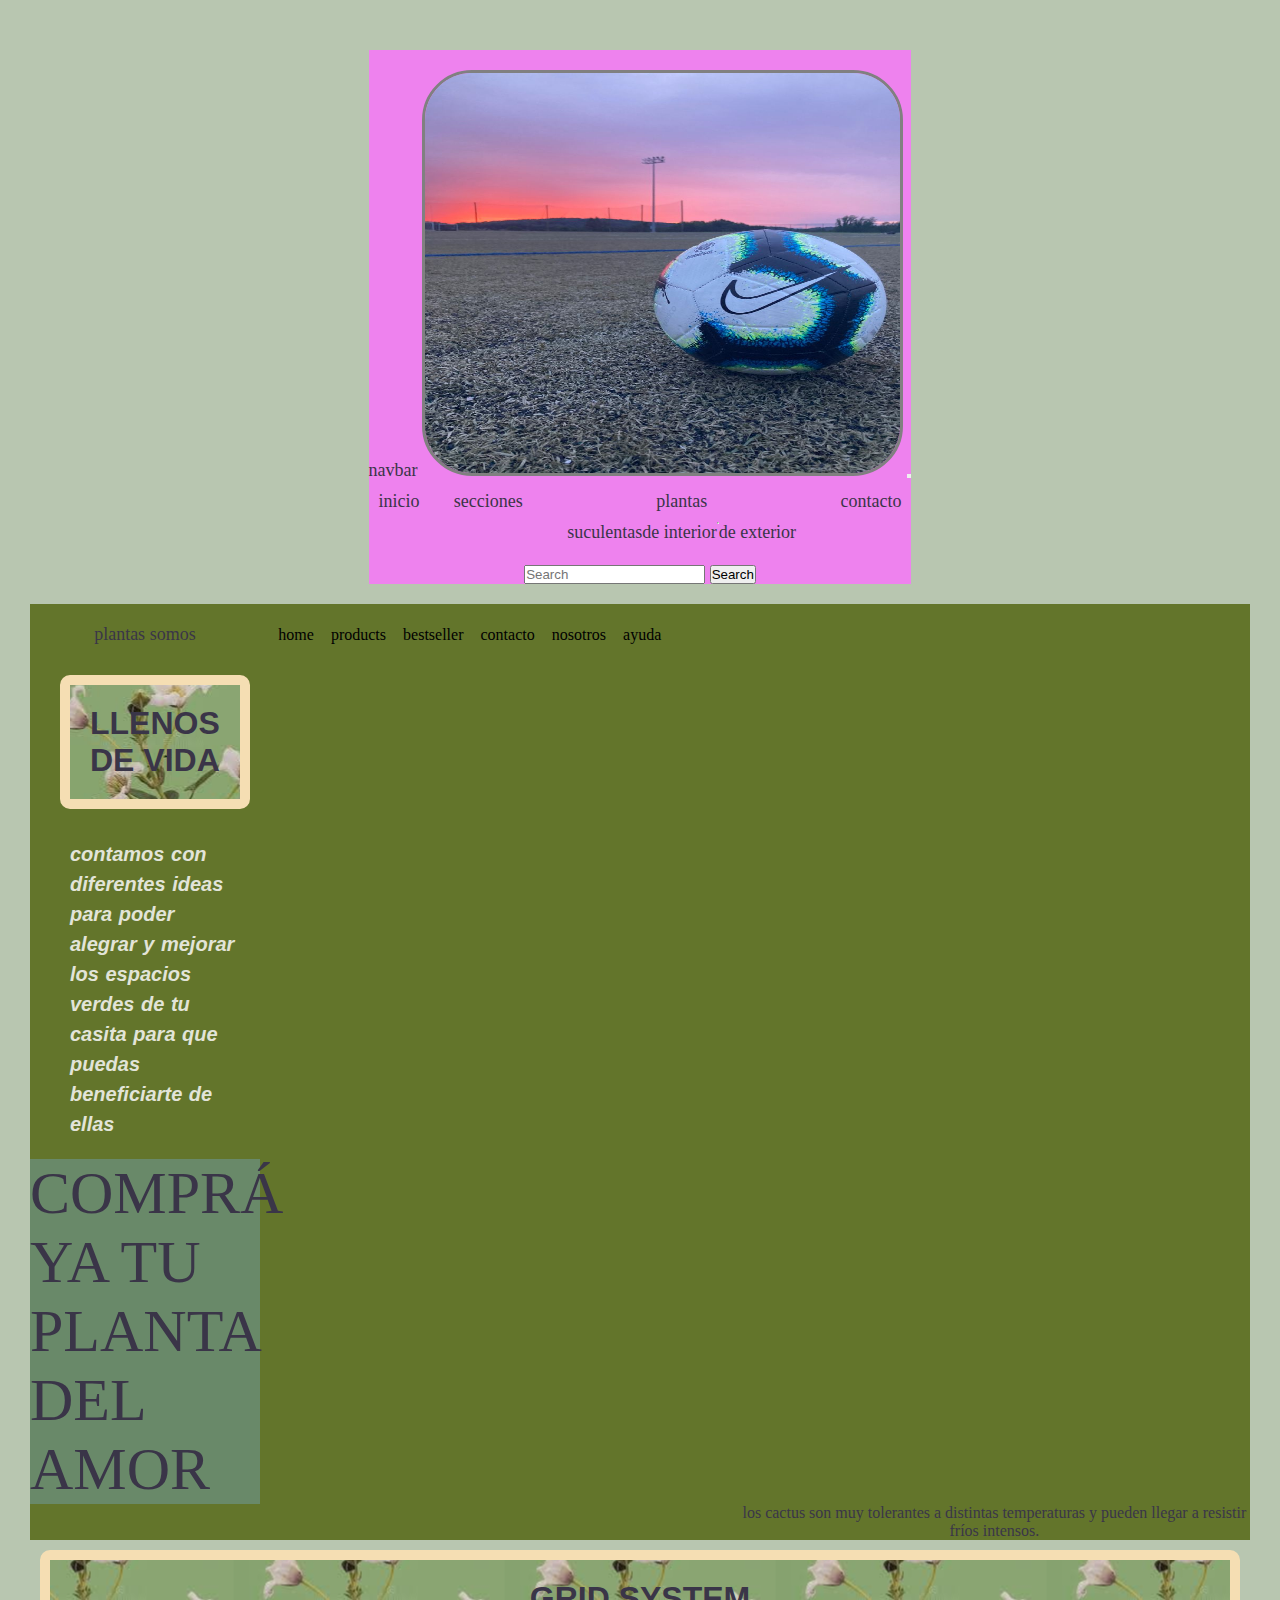
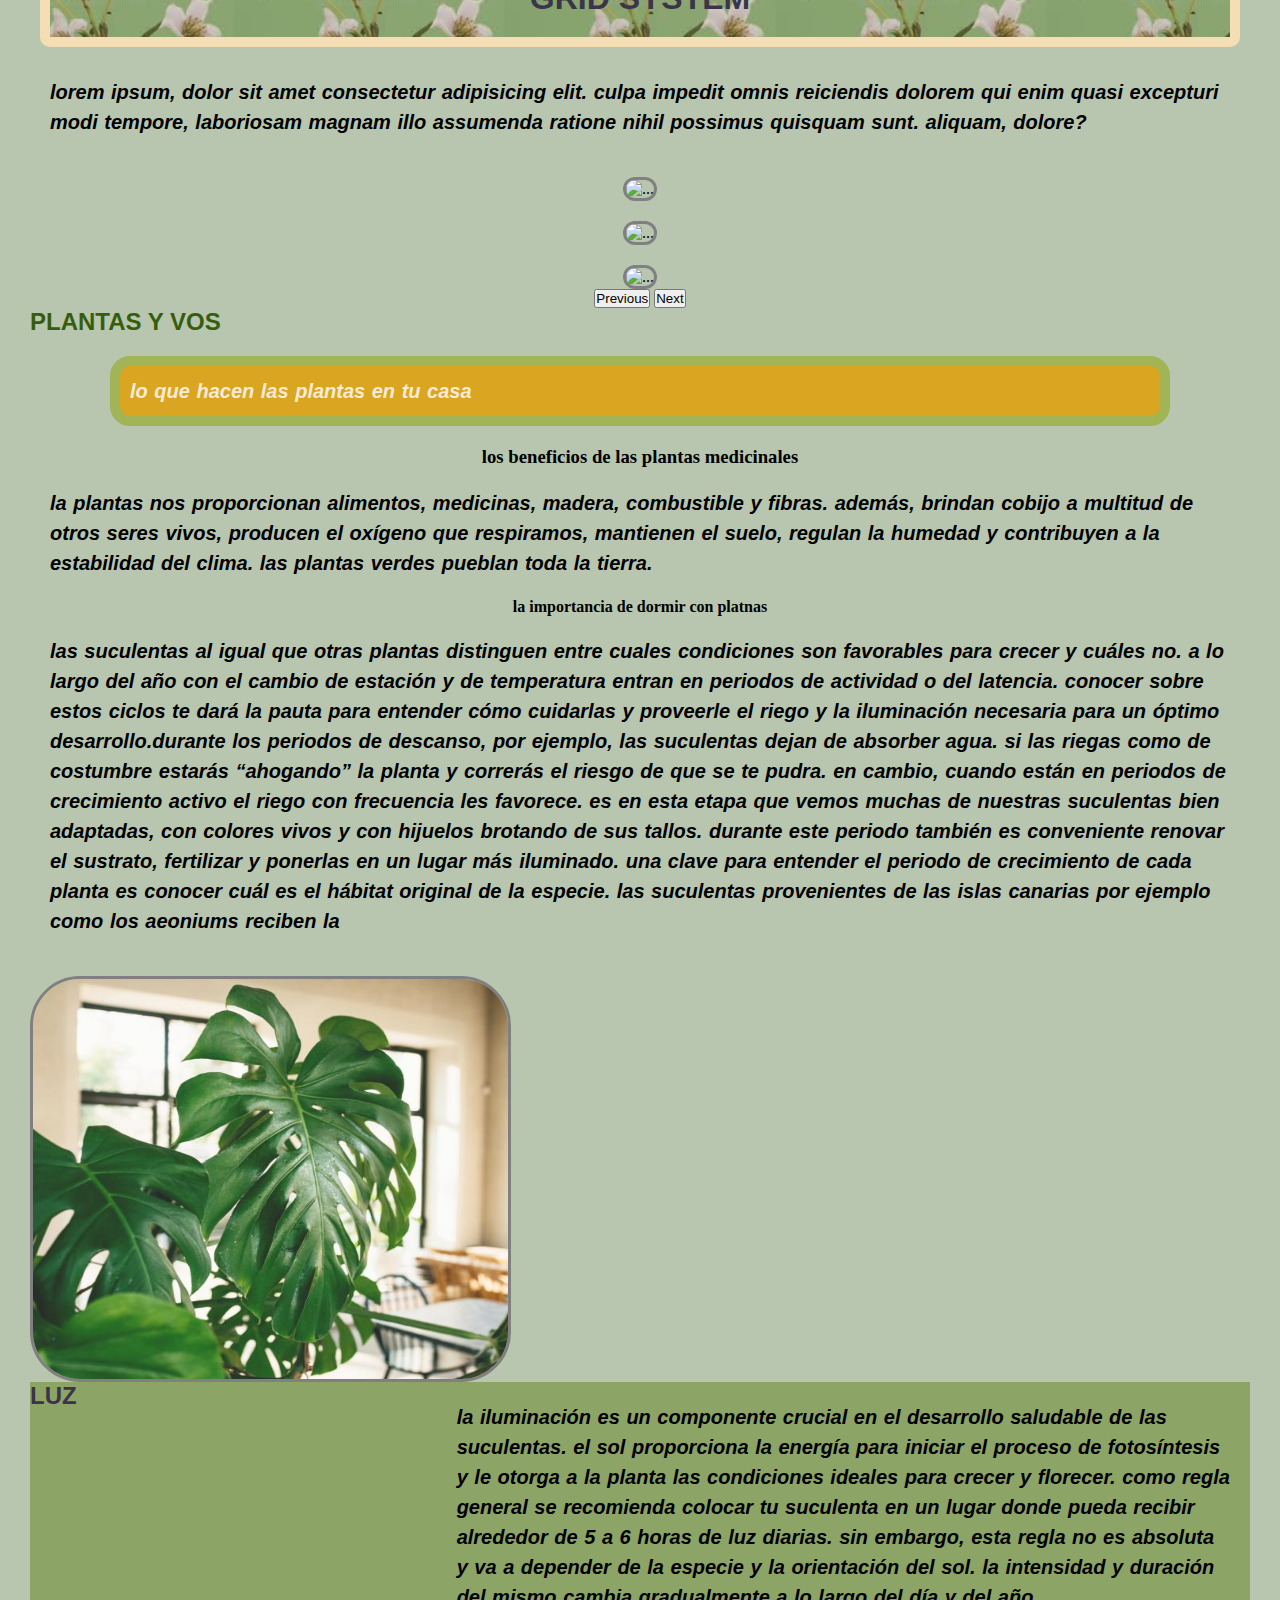
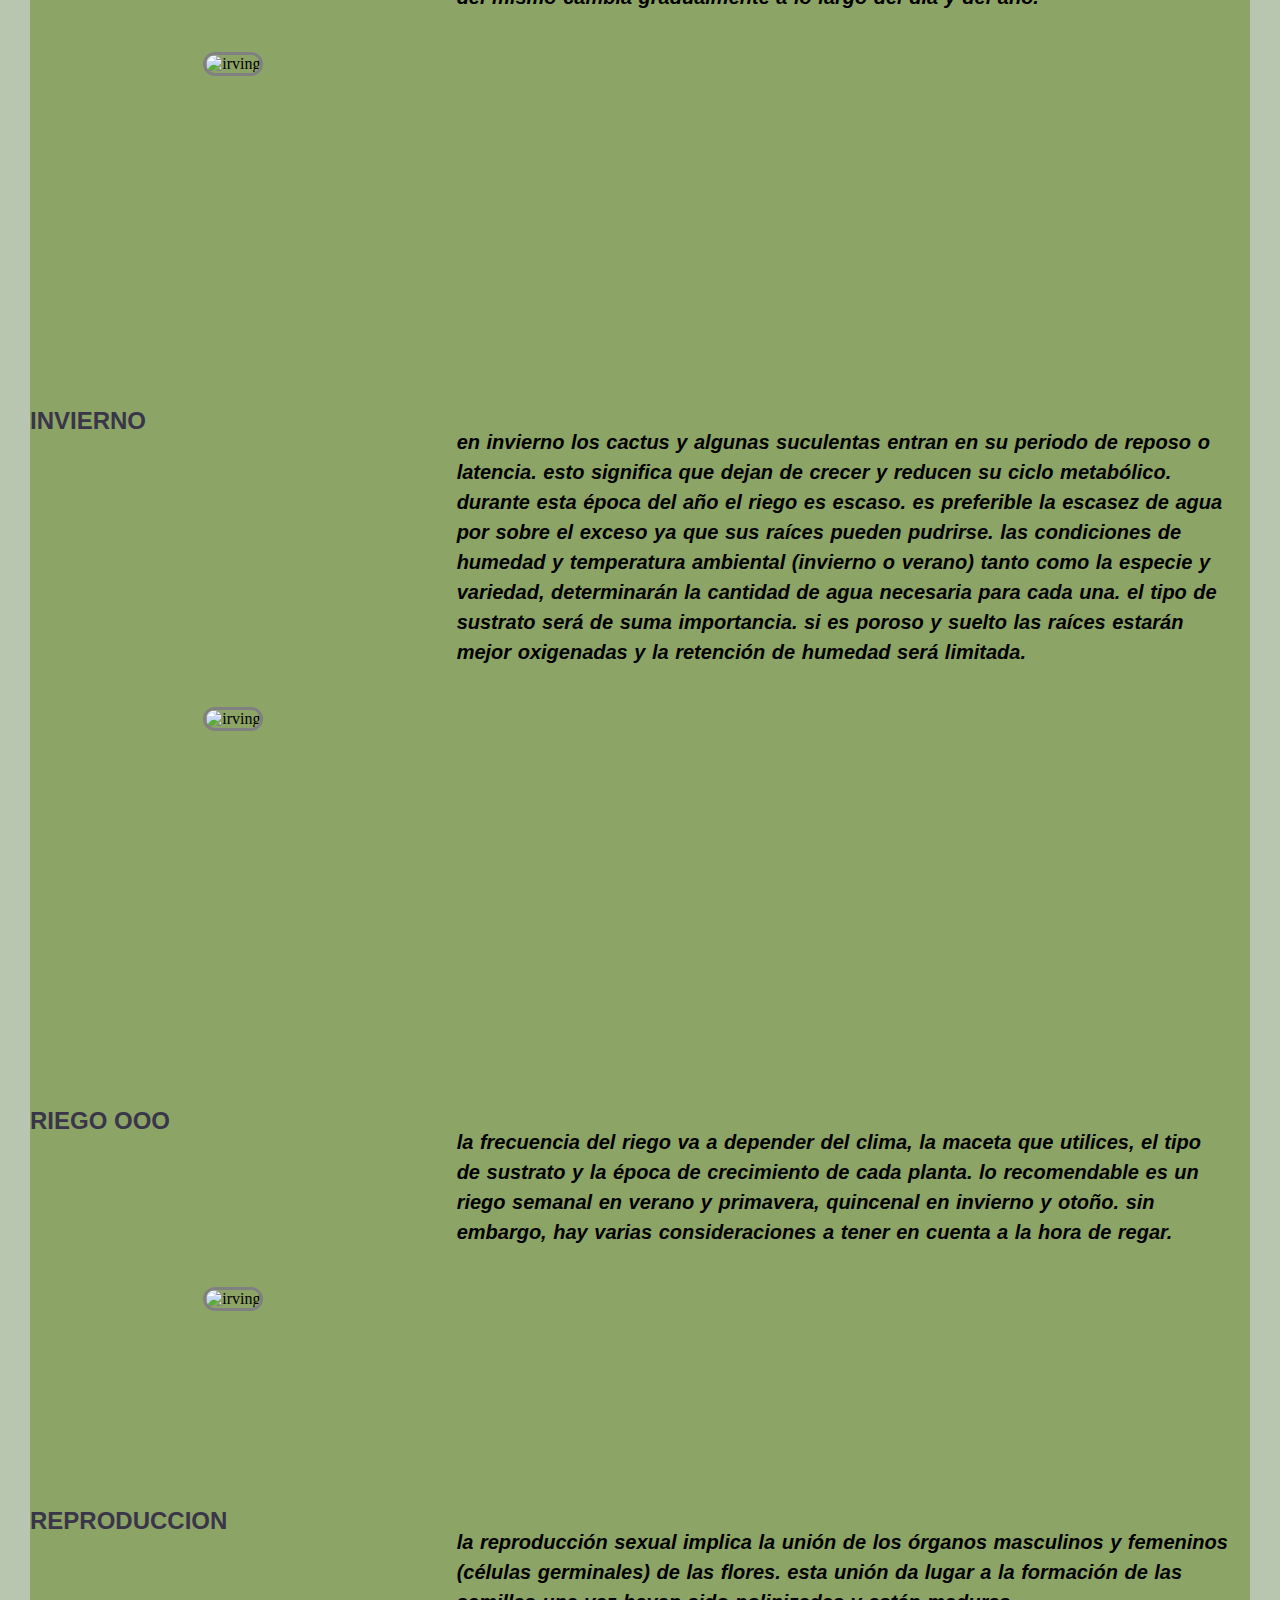
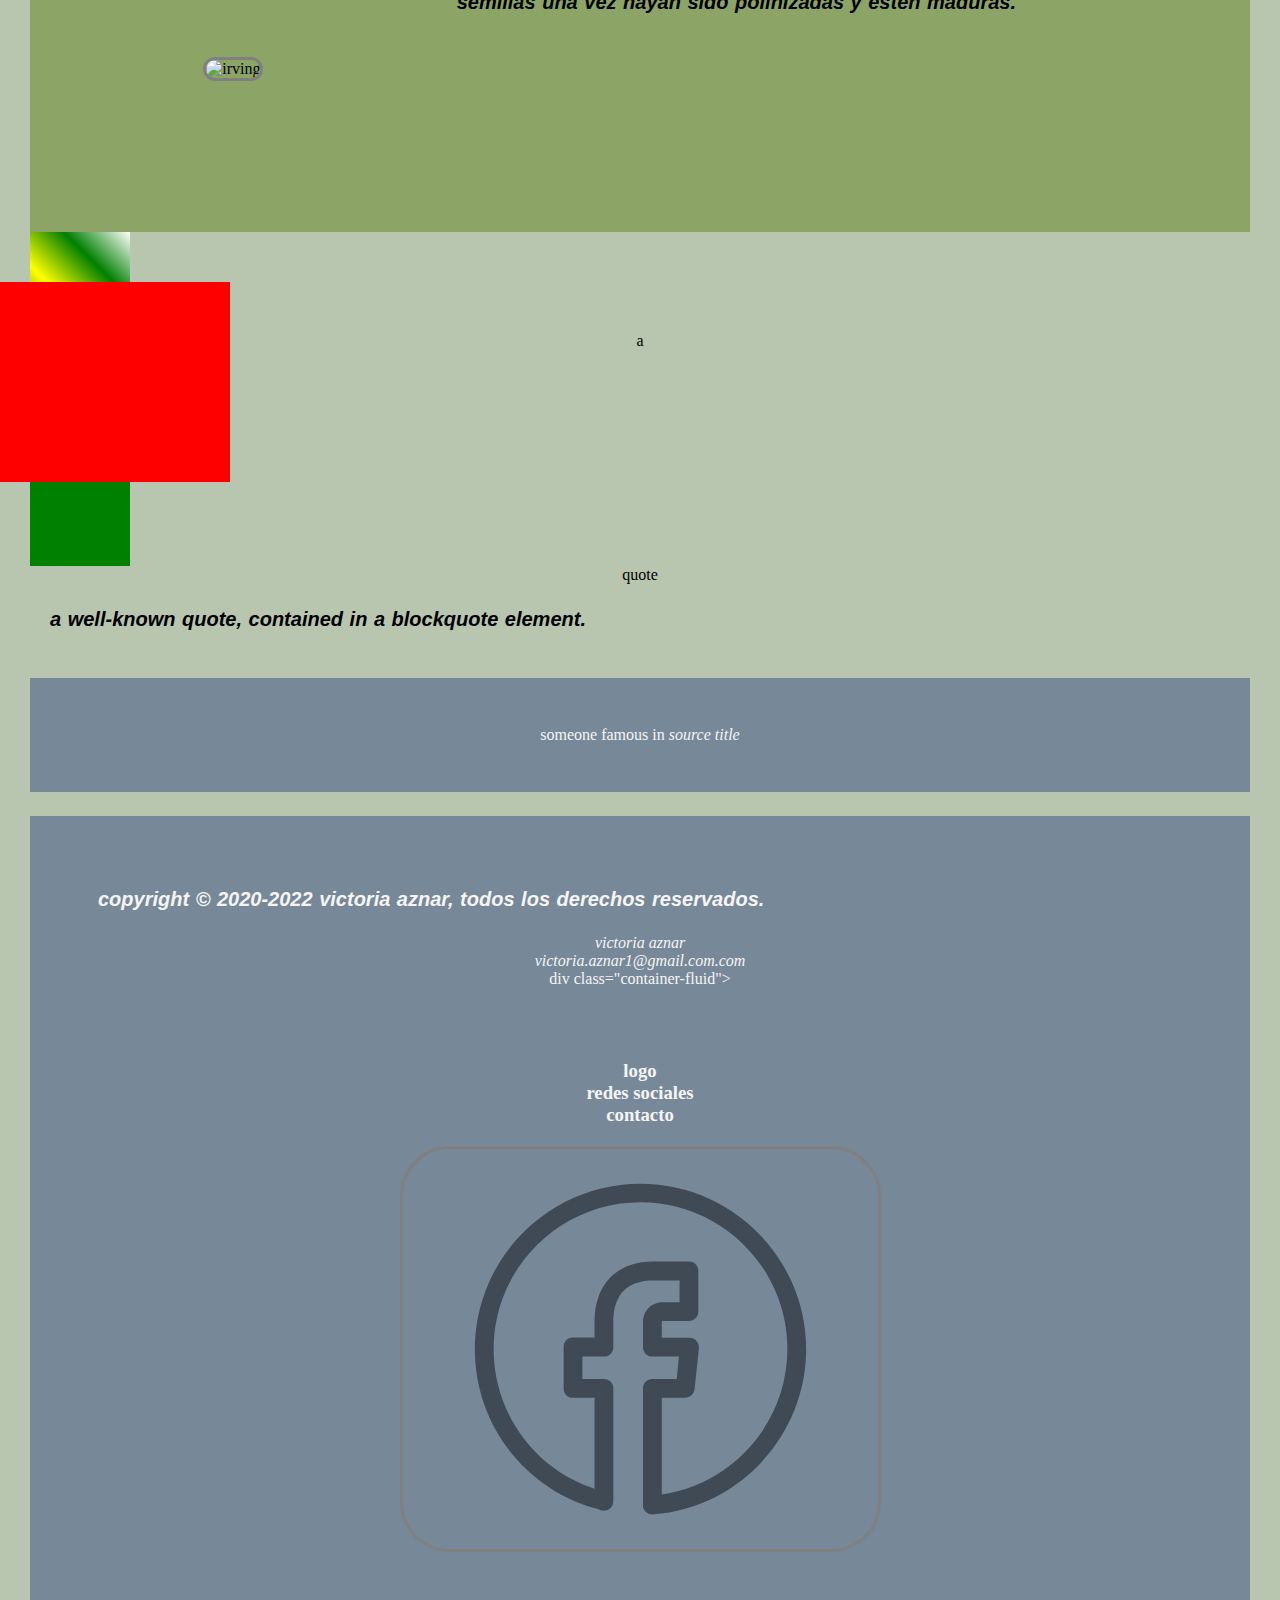
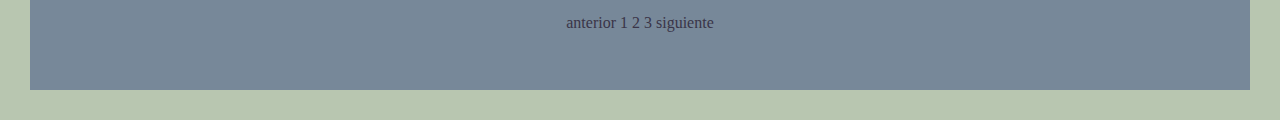
==== commit b6f394c2: "guardada 1" ====
--- a/index.html
+++ b/index.html
@@ -10,42 +10,6 @@
     <link rel="stylesheet" href="estilos/estilos.css">
     <title>bootstrap</title>
 </head>
-
-<body>
-    <div class=envoltura>
-    <header> PLANTAS SOMOS  </header>
-        <nav>
-            <ul class=ulnavbar>
-                <li>
-                    <a class=vicky href="index.html">Home</a>
-                </li>
-                <li>
-                    <a class=vicky href="./secciones/products.html">Products</a>
-                </li>
-                <li>
-                    <a class=vicky href="./secciones/bestseller.html">Bestseller</a>
-                </li>
-                <li>
-                    <a class=vicky href="./secciones/contacto.html">Contacto</a>
-                </li>
-                <li>
-                    <a class=vicky href="./secciones/nosotros.html">Nosotros</a>
-                </li>
-                <li>
-                    <a class=vicky href="./secciones/ayuda.html">Ayuda</a>
-                </li>
-            </ul>
-        </nav>
-        <article class="contenido">
-           <h1>LLENOS DE VIDA</h1>
-           <p>contamos con diferentes ideas para poder alegrar y mejorar los espacios verdes de tu casita para que puedas
-           beneficiarte de ellas</p>
-        </article>
-        <aside> Los cactus son muy tolerantes a distintas temperaturas y pueden llegar a resistir fríos  intensos.
-
-            </aside>
-        <div class="ad">COMPRÁ YA TU PLANTA DEL AMOR</div>
-</div>
 <header>
   <nav class="navbar navbar-expand-lg navbar-light violet">
     <div class="container-fluid">
@@ -90,6 +54,42 @@
     </div>
   </nav>
    </header>
+<body>
+    <div class=envoltura>
+    <header> PLANTAS SOMOS  </header>
+        <nav>
+            <ul class=ulnavbar>
+                <li>
+                    <a class=vicky href="index.html">Home</a>
+                </li>
+                <li>
+                    <a class=vicky href="./secciones/products.html">Products</a>
+                </li>
+                <li>
+                    <a class=vicky href="./secciones/bestseller.html">Bestseller</a>
+                </li>
+                <li>
+                    <a class=vicky href="./secciones/contacto.html">Contacto</a>
+                </li>
+                <li>
+                    <a class=vicky href="./secciones/nosotros.html">Nosotros</a>
+                </li>
+                <li>
+                    <a class=vicky href="./secciones/ayuda.html">Ayuda</a>
+                </li>
+            </ul>
+        </nav>
+        <article class="contenido">
+           <h1>LLENOS DE VIDA</h1>
+           <p>contamos con diferentes ideas para poder alegrar y mejorar los espacios verdes de tu casita para que puedas
+           beneficiarte de ellas</p>
+        </article>
+        <aside> Los cactus son muy tolerantes a distintas temperaturas y pueden llegar a resistir fríos  intensos.
+
+            </aside>
+        <div class="ad">COMPRÁ YA TU PLANTA DEL AMOR</div>
+</div>
+
 
    <section class="container">
     <h1 class="text-center mt-3">Grid System</h1>
@@ -156,16 +156,24 @@
                 energía para iniciar el proceso 
                 de fotosíntesis y le otorga a la planta las condiciones ideales para crecer y florecer. Como regla general se recomienda colocar tu suculenta en un lugar donde pueda recibir alrededor de 5 a 6 horas de luz diarias. Sin embargo, esta regla no es absoluta y va a depender de la especie y la orientación del sol. La intensidad y duración del mismo cambia gradualmente a lo largo del día y del año.
                 </p>
+                <section class="col-lg-6 col-xs-12">
+                  <img src="../Captura de Pantalla 2022-08-30 a la(s) 11.30.21.png" alt="irving" class="img-fluid">
+                </section>
         </div>
         <div class="child">
             <h2>INVIERNO 
             </h2>
             <p>En invierno los cactus y algunas suculentas entran en su periodo de reposo o latencia. Esto significa que dejan de crecer y reducen su ciclo metabólico. Durante esta época del año el riego es escaso. Es preferible la escasez de agua por sobre el exceso ya que sus raíces pueden pudrirse. Las condiciones de humedad y temperatura ambiental (invierno o verano) tanto como la especie y variedad, determinarán la cantidad de agua necesaria para cada una. El tipo de sustrato será de suma importancia. Si es poroso y suelto las raíces estarán mejor oxigenadas y la retención de humedad será limitada. </p>
-        </div>
-        <div class="child">
-            <h2>RIEGO </h2>
+            <section class="col-lg-6 col-xs-12">
+              <img src="../Captura de Pantalla 2022-08-30 a la(s) 11.30.21.png" alt="irving" class="img-fluid">
+            </section>
+        </div>
+        <div class="child">
+            <h2>RIEGO ooo</h2>
             <p>La frecuencia del riego va a depender del clima, la maceta que utilices, el tipo de sustrato y la época de crecimiento de cada planta. Lo recomendable es un riego semanal en verano y primavera, quincenal en invierno y otoño. Sin embargo, hay varias consideraciones a tener en cuenta a la hora de regar. 
-
+              <section class="col-lg-6 col-xs-12">
+                <img src="../Captura de Pantalla 2022-08-30 a la(s) 11.30.21.png" alt="irving" class="img-fluid">
+              </section>
             </p>
         </div>
         <div class="child">
@@ -173,9 +181,13 @@
             <p>La reproducción sexual implica la unión de los órganos masculinos y femeninos (células germinales) de las flores. Esta unión da lugar a la formación de las semillas una vez 
                 hayan sido polinizadas y estén maduras.
                 </p>
-        </div>
-
-    </div>
+                <section class="col-lg-6 col-xs-12">
+                  <img src="../Captura de Pantalla 2022-08-30 a la(s) 11.30.21.png" alt="irving" class="img-fluid">
+                </section>
+        </div>
+
+    </div>
+    
 <div class="gradiente"></div>
 <div class="fuera">
   <div class="rojo"></div>
@@ -184,7 +196,19 @@
 <div class="cuadro"></div>
 
 <div class="animaciones"></div>
-   
+
+<div class="card">
+  <div class="card-header">
+    Quote
+  </div>
+  <div class="card-body">
+    <blockquote class="blockquote mb-0">
+      <p>A well-known quote, contained in a blockquote element.</p>
+      <footer class="blockquote-footer">Someone famous in <cite title="Source Title">Source Title</cite></footer>
+    </blockquote>
+  </div>
+</div>
+
 
     <footer>
 
@@ -193,12 +217,36 @@
 
             Victoria Aznar<br>
 
-            victoria.aznar1@gmail.com
+            victoria.aznar1@gmail.com.com
 
         </address>
+        div class="container-fluid">
+      <footer class="row footerBg paddingTB">
+        <div class="col-lg-4 col-xs-12">
+          <h3>LOGO</h3>
+        </div>
+        <div class="col-lg-4 col-xs-12">
+          <h3>REDES SOCIALES</h3>
+        </div>
+        <div class="col-lg-4 col-xs-12">
+          <h3>CONTACTO</h3>
+          <img src="./images/icons8-facebook-rodeado-de-círculo.svg" alt="FB">
+        </div>
+      </footer>
+    </div>
+
+    <ul class="pagination">
+      <li class="page-item"><a class="page-link" href="#">Anterior</a></li>
+      <li class="page-item"><a class="page-link" href="#">1</a></li>
+      <li class="page-item"><a class="page-link" href="#">2</a></li>
+      <li class="page-item"><a class="page-link" href="#">3</a></li>
+      <li class="page-item"><a class="page-link" href="#">Siguiente</a></li>
+      </ul>
+    
     </footer>
     <script src="https://cdn.jsdelivr.net/npm/bootstrap@5.1.3/dist/js/bootstrap.bundle.min.js" integrity="sha384-ka7Sk0Gln4gmtz2MlQnikT1wXgYsOg+OMhuP+IlRH9sENBO0LRn5q+8nbTov4+1p" crossorigin="anonymous"></script>
 
+
 </body>
 
 
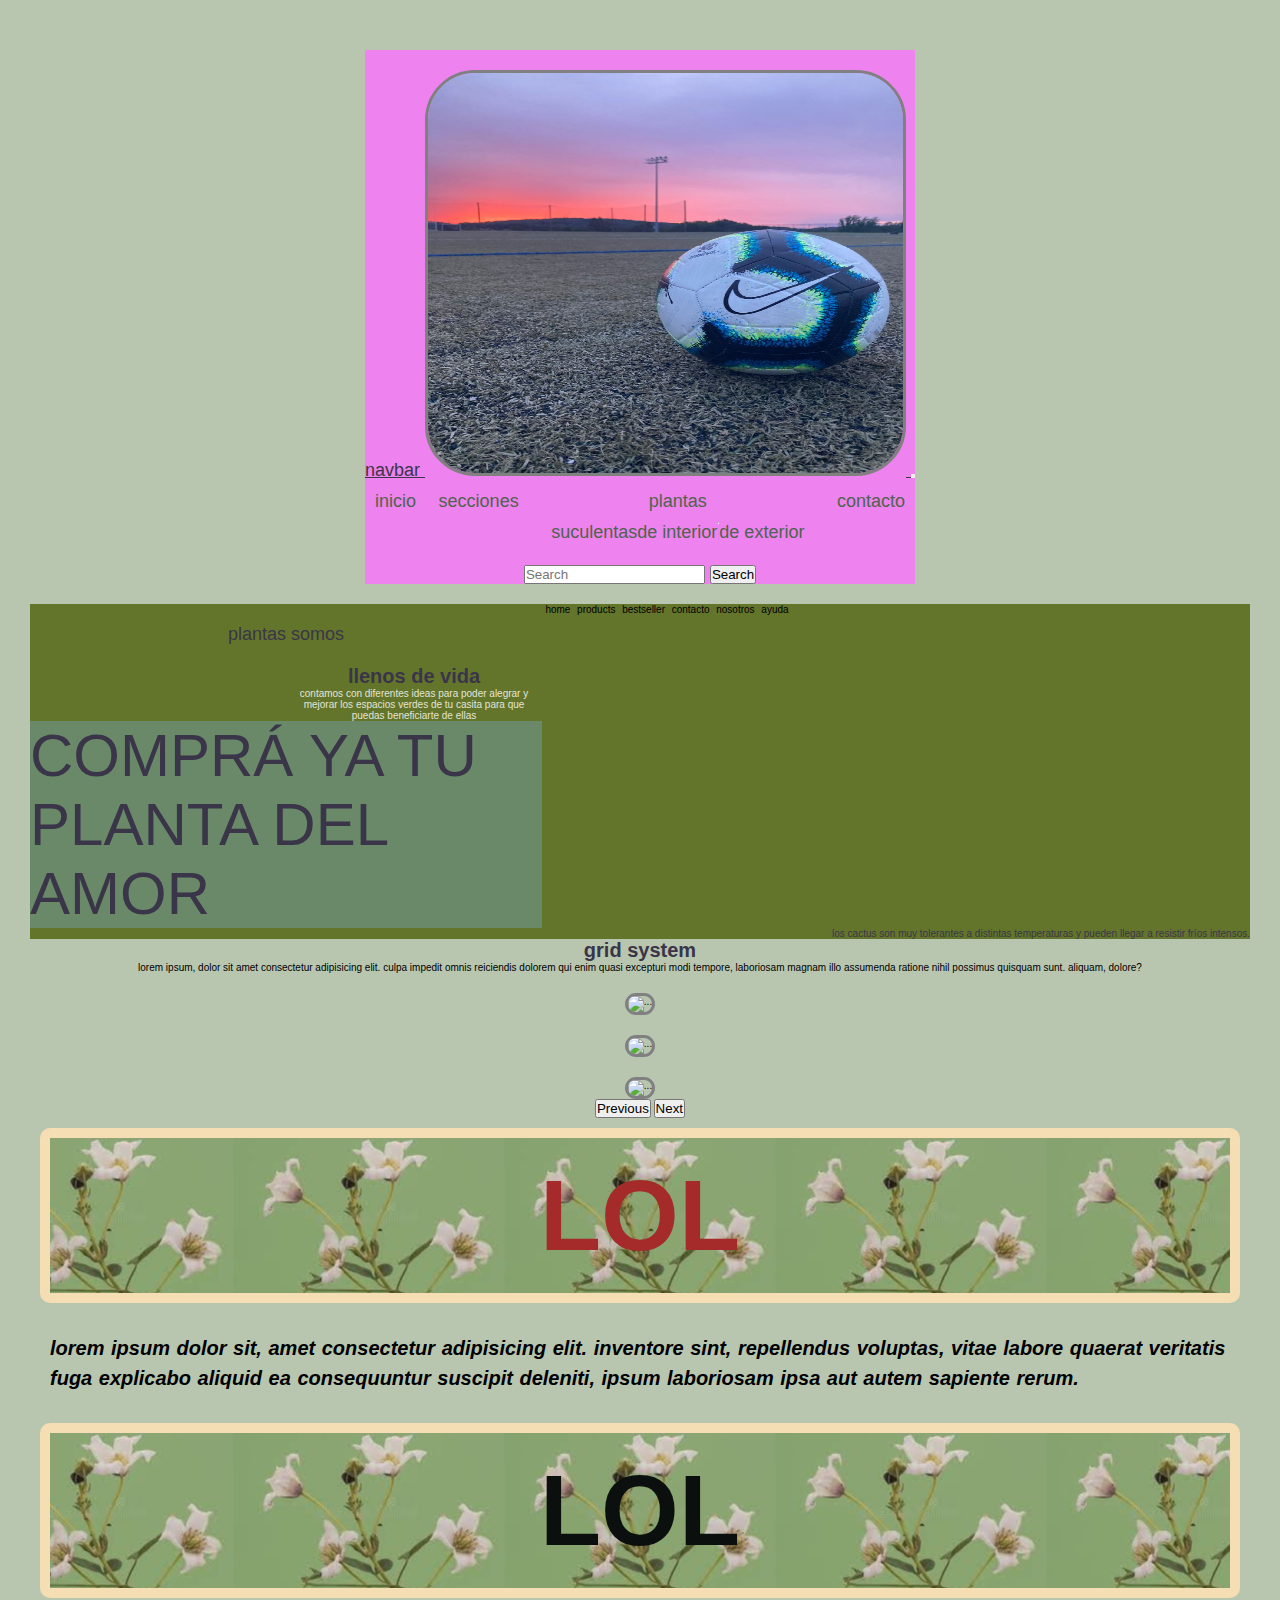
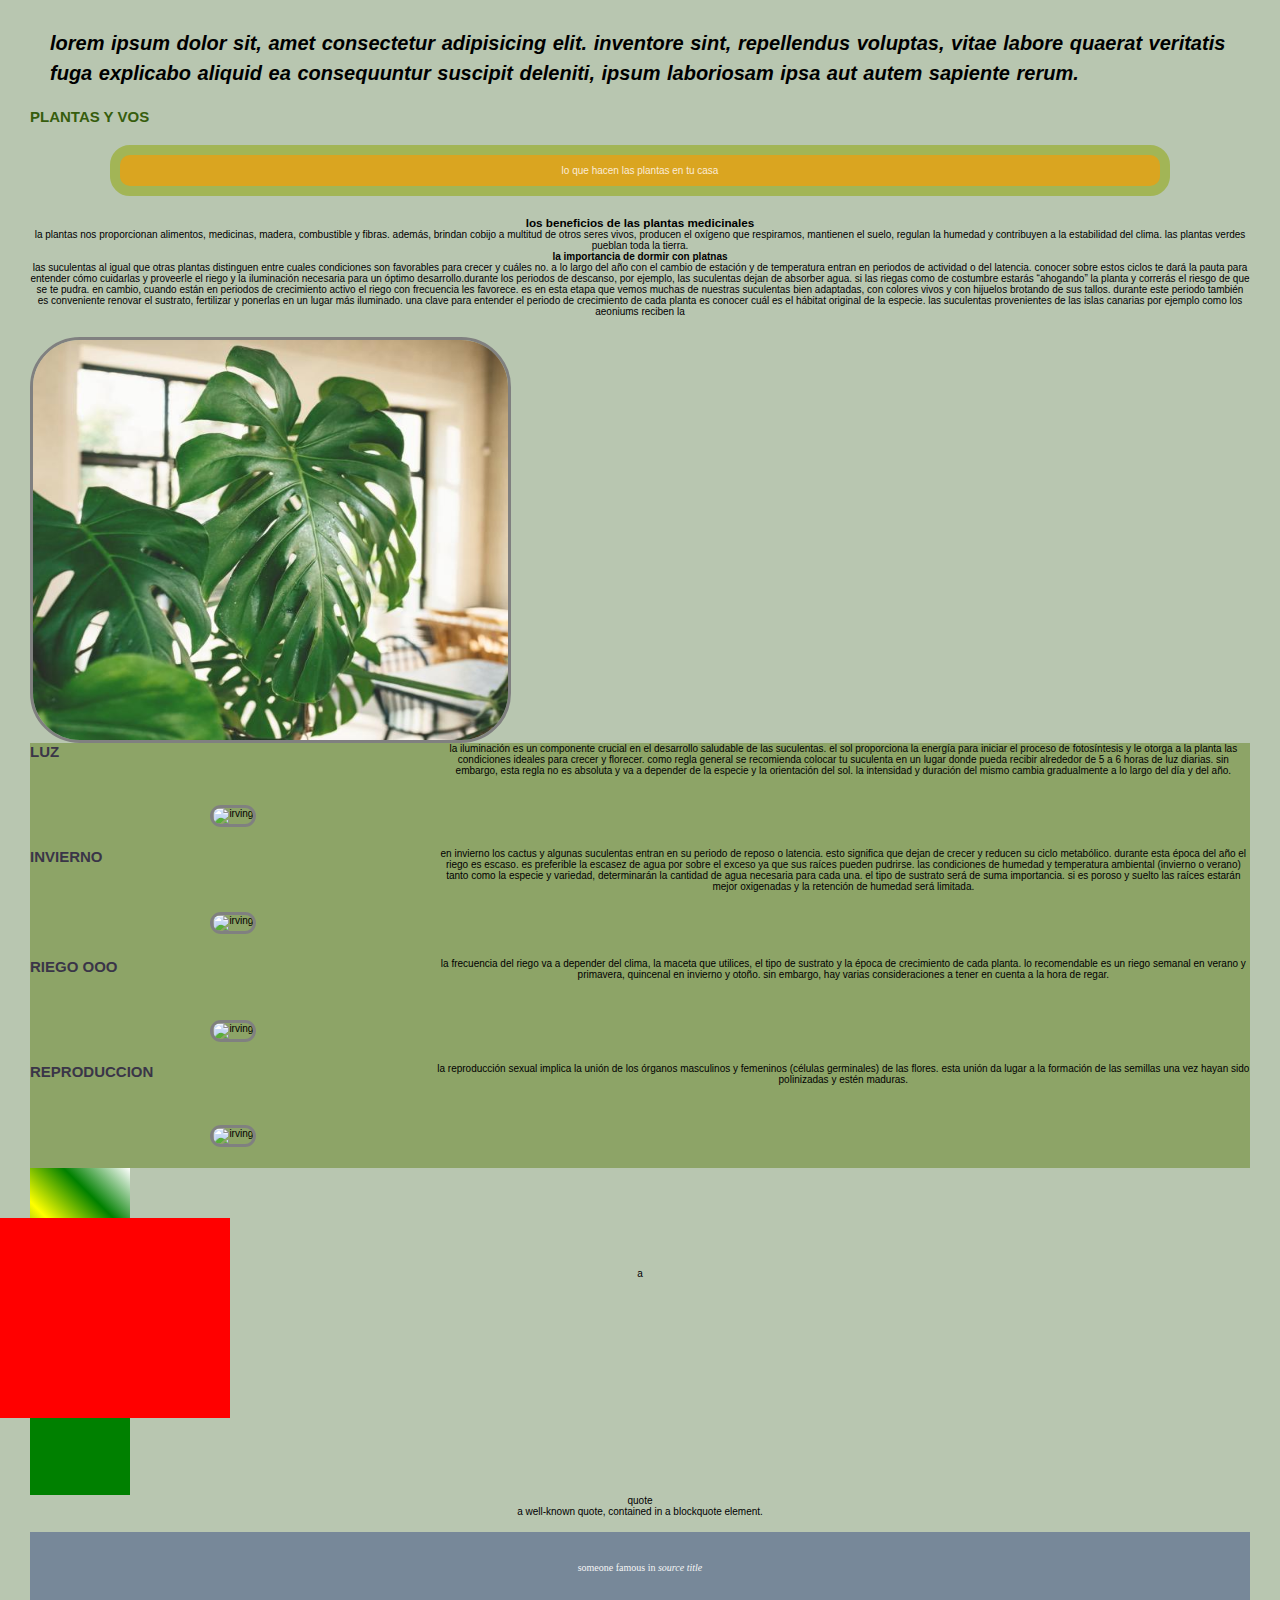
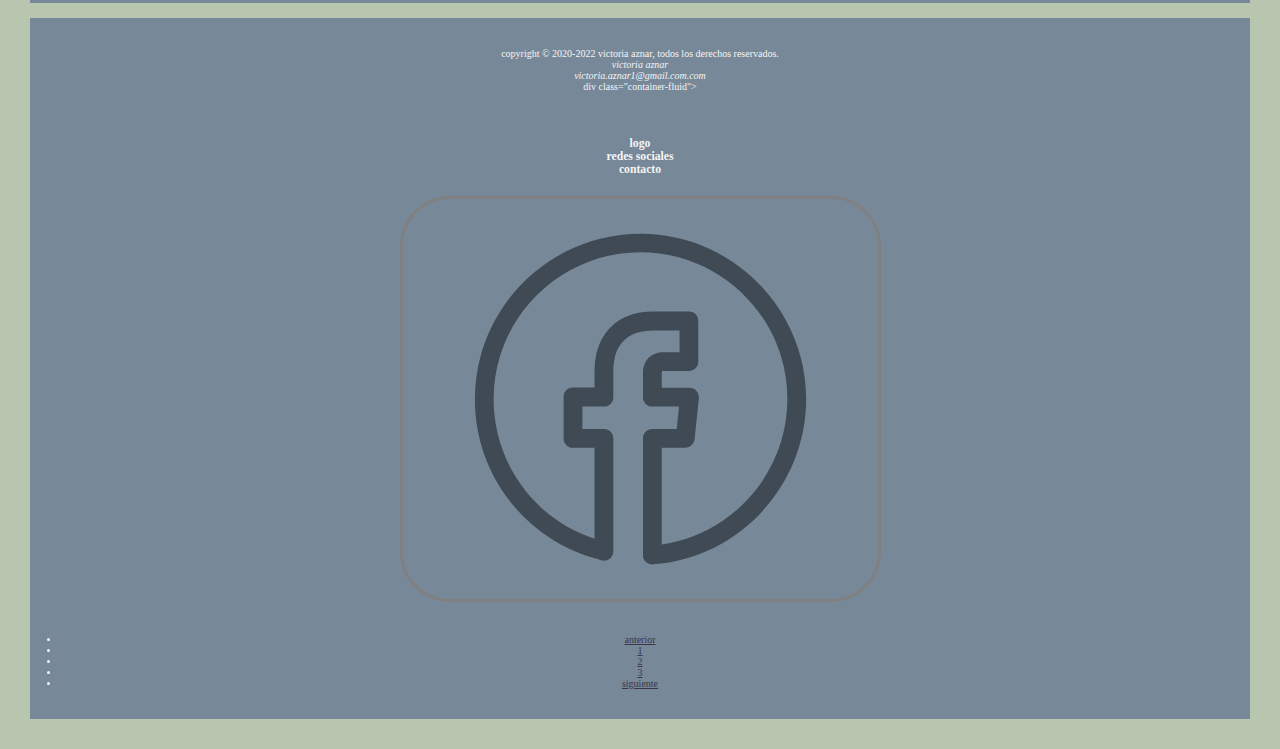
==== commit e10f95b6: "guardada2" ====
--- a/index.html
+++ b/index.html
@@ -5,7 +5,7 @@
     <meta charset="UTF-8">
     <meta http-equiv="X-UA-Compatible" content="IE=edge">
     <meta name="viewport" content="width=device-width, initial-scale=1.0">
-    <link rel="stylesheet" href="./estilos/estilos.css">
+    <link rel="stylesheet" href="./estilos/juana.css">
     <link href="https://cdn.jsdelivr.net/npm/bootstrap@5.1.3/dist/css/bootstrap.min.css" rel="stylesheet" integrity="sha384-1BmE4kWBq78iYhFldvKuhfTAU6auU8tT94WrHftjDbrCEXSU1oBoqyl2QvZ6jIW3" crossorigin="anonymous">
     <link rel="stylesheet" href="estilos/estilos.css">
     <title>bootstrap</title>
@@ -122,6 +122,16 @@
         </div>
 
     </div>
+
+    <div class="content__titulo">
+      <h1>lol</h1>
+      <p>Lorem ipsum dolor sit, amet consectetur adipisicing elit. Inventore sint, repellendus voluptas, vitae labore quaerat veritatis fuga explicabo aliquid ea consequuntur suscipit deleniti, ipsum laboriosam ipsa aut autem sapiente rerum.</p>
+    </div>
+
+    <div class="content__titulo2">
+      <h1>lol</h1>
+      <p>Lorem ipsum dolor sit, amet consectetur adipisicing elit. Inventore sint, repellendus voluptas, vitae labore quaerat veritatis fuga explicabo aliquid ea consequuntur suscipit deleniti, ipsum laboriosam ipsa aut autem sapiente rerum.</p>
+    </div>
    </section>
 
     <main>
--- a/estilos/juana.css
+++ b/estilos/juana.css
@@ -0,0 +1,360 @@
+* {
+  margin: 0;
+  padding: 0;
+}
+
+html {
+  font-size: 62.5%;
+  font-family: "Dongle", sans-serif;
+}
+
+body {
+  background-color: beige;
+  text-transform: lowercase;
+  padding: 20px;
+  margin: 10px;
+  text-align: center;
+  display: flex;
+  flex-direction: column;
+  min-height: 100vh;
+}
+
+.content__titulo {
+  font-size: 50px;
+}
+.content__titulo h1 {
+  color: brown;
+  font-family: Impact, Haettenschweiler, "Arial Narrow Bold", sans-serif;
+  text-transform: uppercase;
+  text-align: center;
+  background-image: url(../images/images.jpeg);
+  background-repeat: repeat-x;
+  background-position: center;
+  padding: 20px;
+  margin: 10px;
+  border: 10px solid wheat;
+  border-radius: 10px;
+}
+.content__titulo p {
+  font-family: "Lucida Sans", "Lucida Sans Regular", "Lucida Grande", "Lucida Sans Unicode", Geneva, Verdana, sans-serif;
+  font-style: italic;
+  font-weight: bolder;
+  font-size: 20px;
+  text-align: left;
+  line-height: 30px;
+  word-spacing: 1px;
+  padding: 20px;
+}
+
+.content__titulo2 {
+  font-size: 50px;
+}
+.content__titulo2 h1 {
+  color: rgb(11, 15, 13);
+  font-family: Impact, Haettenschweiler, "Arial Narrow Bold", sans-serif;
+  text-transform: uppercase;
+  text-align: center;
+  background-image: url(../images/images.jpeg);
+  background-repeat: repeat-x;
+  background-position: center;
+  padding: 20px;
+  margin: 10px;
+  border: 10px solid wheat;
+  border-radius: 10px;
+}
+.content__titulo2 p {
+  font-family: "Lucida Sans", "Lucida Sans Regular", "Lucida Grande", "Lucida Sans Unicode", Geneva, Verdana, sans-serif;
+  font-style: italic;
+  font-weight: bolder;
+  font-size: 20px;
+  text-align: left;
+  line-height: 30px;
+  word-spacing: 1px;
+  padding: 20px;
+}
+
+header {
+  padding: 10px;
+  margin: 10px;
+  border-radius: 10px;
+  text-decoration: none;
+  font-size: large;
+  display: grid;
+  justify-content: center;
+}
+header nav {
+  display: flex;
+  list-style: none;
+  align-items: center;
+  justify-content: space-between;
+}
+header nav ul {
+  list-style-type: none;
+  padding: 5px;
+  padding-bottom: 5px;
+  padding-top: 5px;
+  margin: 5px;
+  border: 5px snow;
+}
+header nav ul li {
+  display: inline-block;
+  list-style: none;
+}
+header nav ul li a {
+  color: rgb(80, 99, 79);
+  text-decoration: none;
+}
+
+* {
+  margin: 0;
+  padding: 0;
+}
+
+html {
+  font-size: 62.5%;
+  font-family: "Dongle", sans-serif;
+}
+
+.subtitulooo {
+  color: rgb(54, 93, 13);
+}
+
+.ad {
+  text-align: left;
+  background-color: rgb(105, 137, 105);
+  color: azure;
+  font-size: 60px;
+  text-transform: uppercase;
+}
+
+body {
+  background-color: beige;
+  text-transform: lowercase;
+  padding: 20px;
+  margin: 10px;
+  text-align: center;
+  display: flex;
+  flex-direction: column;
+  min-height: 100vh;
+}
+
+h2 {
+  color: rgb(36, 48, 13);
+  font-family: "Segoe UI", Tahoma, Geneva, Verdana, sans-serif;
+  text-transform: uppercase;
+  text-align: left;
+  letter-spacing: 0ch;
+}
+
+.primerparrafo {
+  color: antiquewhite;
+  background-color: goldenrod;
+  border-radius: 20px;
+  border: 10px rgb(162, 181, 86) solid;
+  padding: 10px;
+  margin-top: 20px;
+  margin-bottom: 20px;
+  margin-right: 80px;
+  margin-left: 80px;
+}
+
+footer {
+  color: whitesmoke;
+  background-color: grey;
+  font-family: Cambria, Cochin, Georgia, Times, "Times New Roman", serif;
+  text-align: center;
+  padding: 3em;
+  margin-bottom: 0;
+  margin-top: 1.5em;
+}
+
+img {
+  margin-top: 20px;
+  border-radius: 50px;
+  border: grey solid;
+}
+
+.divcontainer {
+  background-color: rgb(141, 164, 103);
+  display: flex;
+  flex-wrap: wrap;
+  justify-content: center;
+}
+
+.child {
+  display: grid;
+  grid-template-columns: 1fr 2fr;
+  grid-template-rows: 2fr 2fr 1fr;
+}
+
+.ulnavbar {
+  display: flex;
+  list-style: none;
+  justify-content: space-around;
+  width: 25rem;
+  margin-right: 4rem;
+  color: black;
+}
+
+.contenido {
+  justify-content: center;
+  color: rgb(226, 228, 216);
+}
+
+.vicky {
+  display: flex;
+  color: black;
+  text-decoration: none;
+  flex-wrap: wrap;
+  justify-content: center;
+}
+
+nav ul li {
+  list-style-type: none;
+}
+
+nav ul, .ad, article, aside {
+  color: rgb(139, 172, 42);
+  border: 3px solid white;
+}
+
+header {
+  grid-area: header;
+}
+
+.contenido {
+  grid-area: contenido;
+}
+
+.nav {
+  grid-area: nav;
+}
+
+aside {
+  grid-area: aside;
+}
+
+.ad {
+  grid-area: ad;
+}
+
+footer {
+  grid-area: footer;
+}
+
+.envoltura {
+  background-color: rgb(99, 117, 43);
+  margin-bottom: 1.5em;
+  display: grid;
+  grid-template-areas: "header" "nav" "contenido" "sidebar" "ad" "footer";
+}
+
+@media (min-width: 500px) {
+  .envoltura {
+    margin: 0;
+    grid-template-areas: "header header" "nav    nav" "sidebar contenido" "ad      ad" "footer  footer";
+    grid-template-columns: 1fr 1fr;
+  }
+  nav ul {
+    display: flex;
+    justify-content: space-between;
+  }
+  nav ul, .ad, article, aside {
+    color: rgb(118, 161, 81);
+    border: 3px solid rgba(208, 181, 111, 0.35);
+  }
+  img {
+    width: 350px;
+    height: 300px;
+  }
+  footer {
+    margin-top: 0;
+  }
+}
+@media (min-width: 768px) {
+  .envoltura {
+    grid-template-areas: "header header" "nav    contenido sidebar" "nav contenido   ad" "footer  footer  footer";
+  }
+  nav ul {
+    flex-direction: row;
+    border: 2px solid black;
+  }
+  nav ul, .ad, article, aside {
+    color: #3a3548;
+    border: 0px;
+  }
+  header, h1, h2, a {
+    color: #3a3548;
+  }
+  footer {
+    margin-top: 1.5em;
+    background-color: lightslategrey;
+  }
+}
+@media (min-width: 1024px) {
+  body {
+    background-color: rgb(184, 198, 176);
+  }
+  .envoltura {
+    color: rgb(140, 145, 137);
+  }
+  img {
+    width: 475px;
+    height: 400px;
+    margin-top: 20px;
+  }
+}
+.gradiente {
+  height: 100px;
+  width: 100px;
+  background-image: linear-gradient(45deg, rgb(41, 114, 38), yellow, green, white);
+}
+
+.cuadro {
+  border: 3px solid black;
+  width: 110px;
+  height: 110px;
+  background-color: transparent;
+}
+
+.rojo {
+  width: 100px;
+  height: 100px;
+  background-color: red;
+  position: absolute;
+  display: flex;
+  justify-content: center;
+  color: black;
+  font-size: 30px;
+  transform: translate(20px, 20px);
+  transform: rotate(180deg);
+  transform: scale(3, 2);
+  transition: all 3s;
+}
+
+.rojo:hover {
+  background-color: green;
+  color: white;
+  opacity: 1;
+  transform: scale(1.2) rotate(180deg);
+}
+
+.animaciones {
+  width: 100px;
+  height: 100px;
+  background-color: green;
+  -webkit-animation-name: un_efecto;
+          animation-name: un_efecto;
+  -webkit-animation-iteration-count: infinite;
+          animation-iteration-count: infinite;
+  -webkit-animation-timing-function: ease-in;
+          animation-timing-function: ease-in;
+  -webkit-animation-duration: 2s;
+          animation-duration: 2s;
+  -webkit-animation-delay: 10s;
+          animation-delay: 10s;
+}
+
+.violet {
+  background-color: violet;
+}/*# sourceMappingURL=juana.css.map */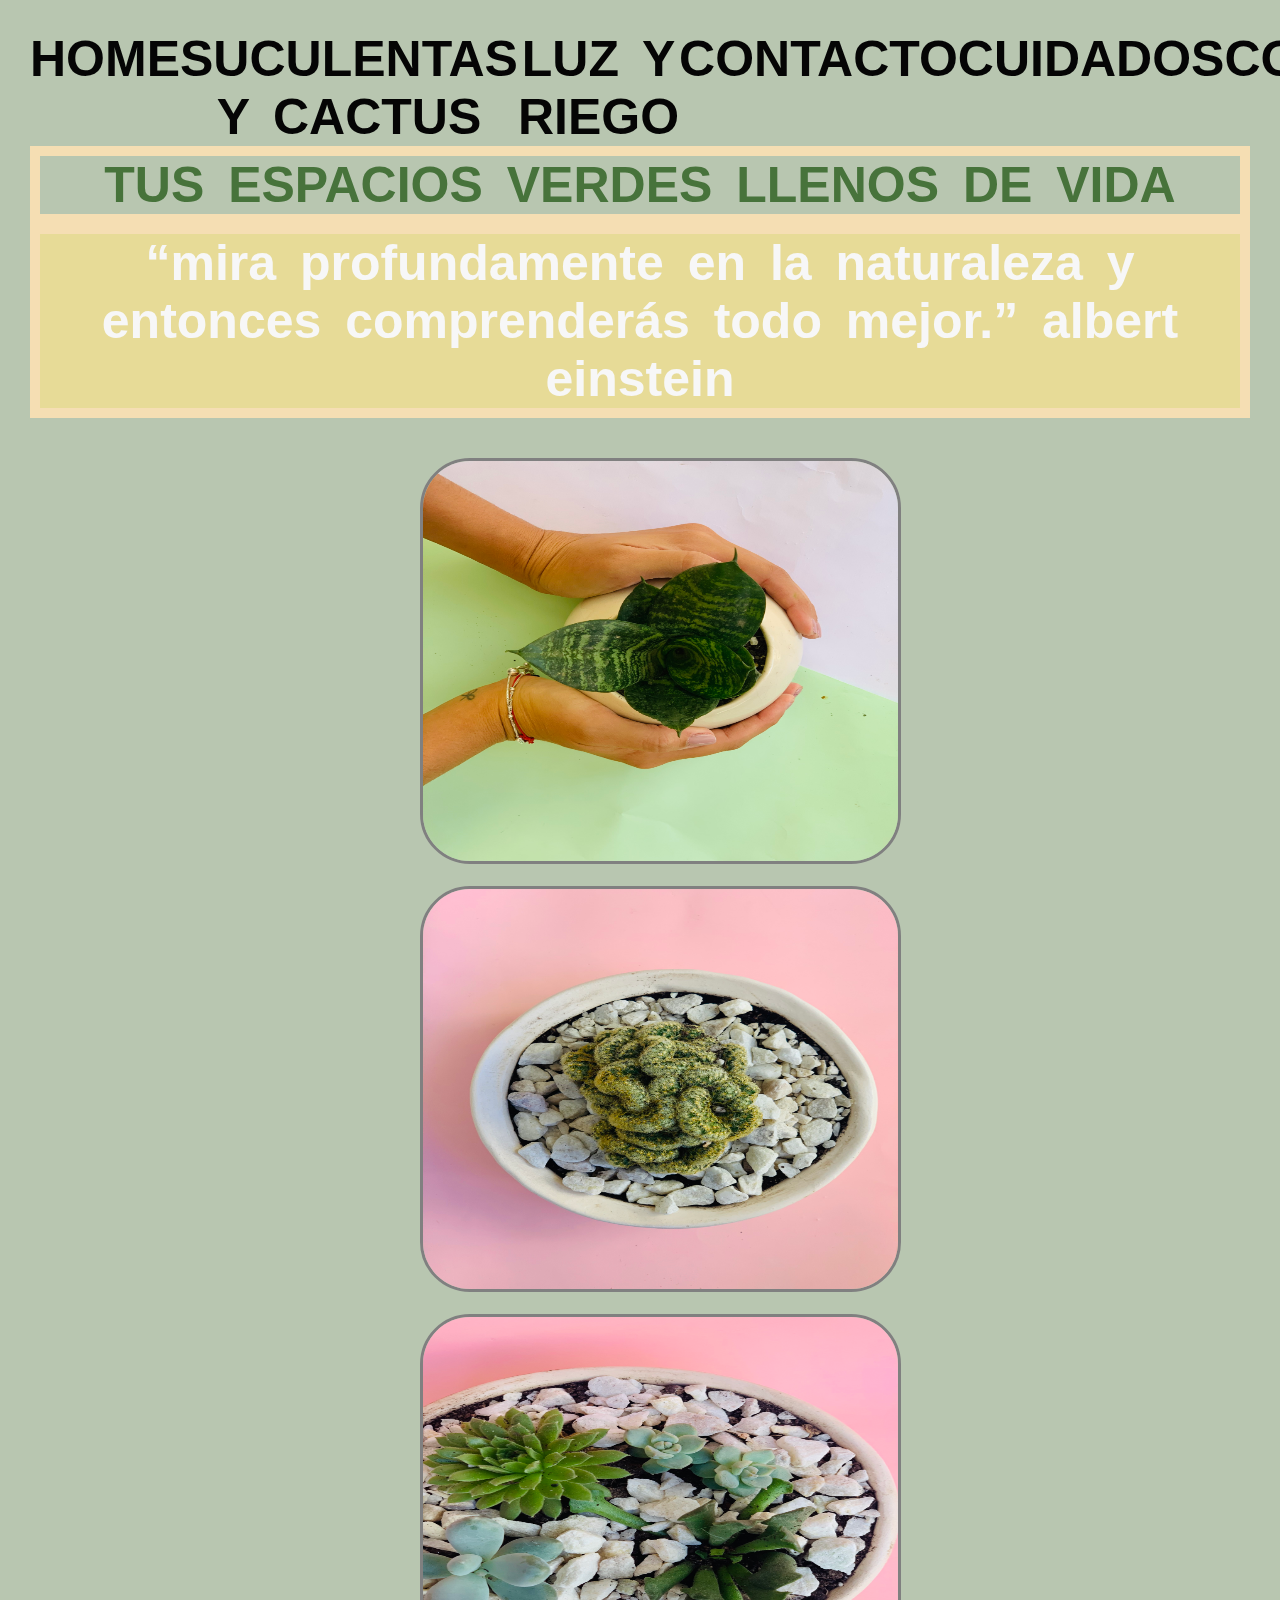
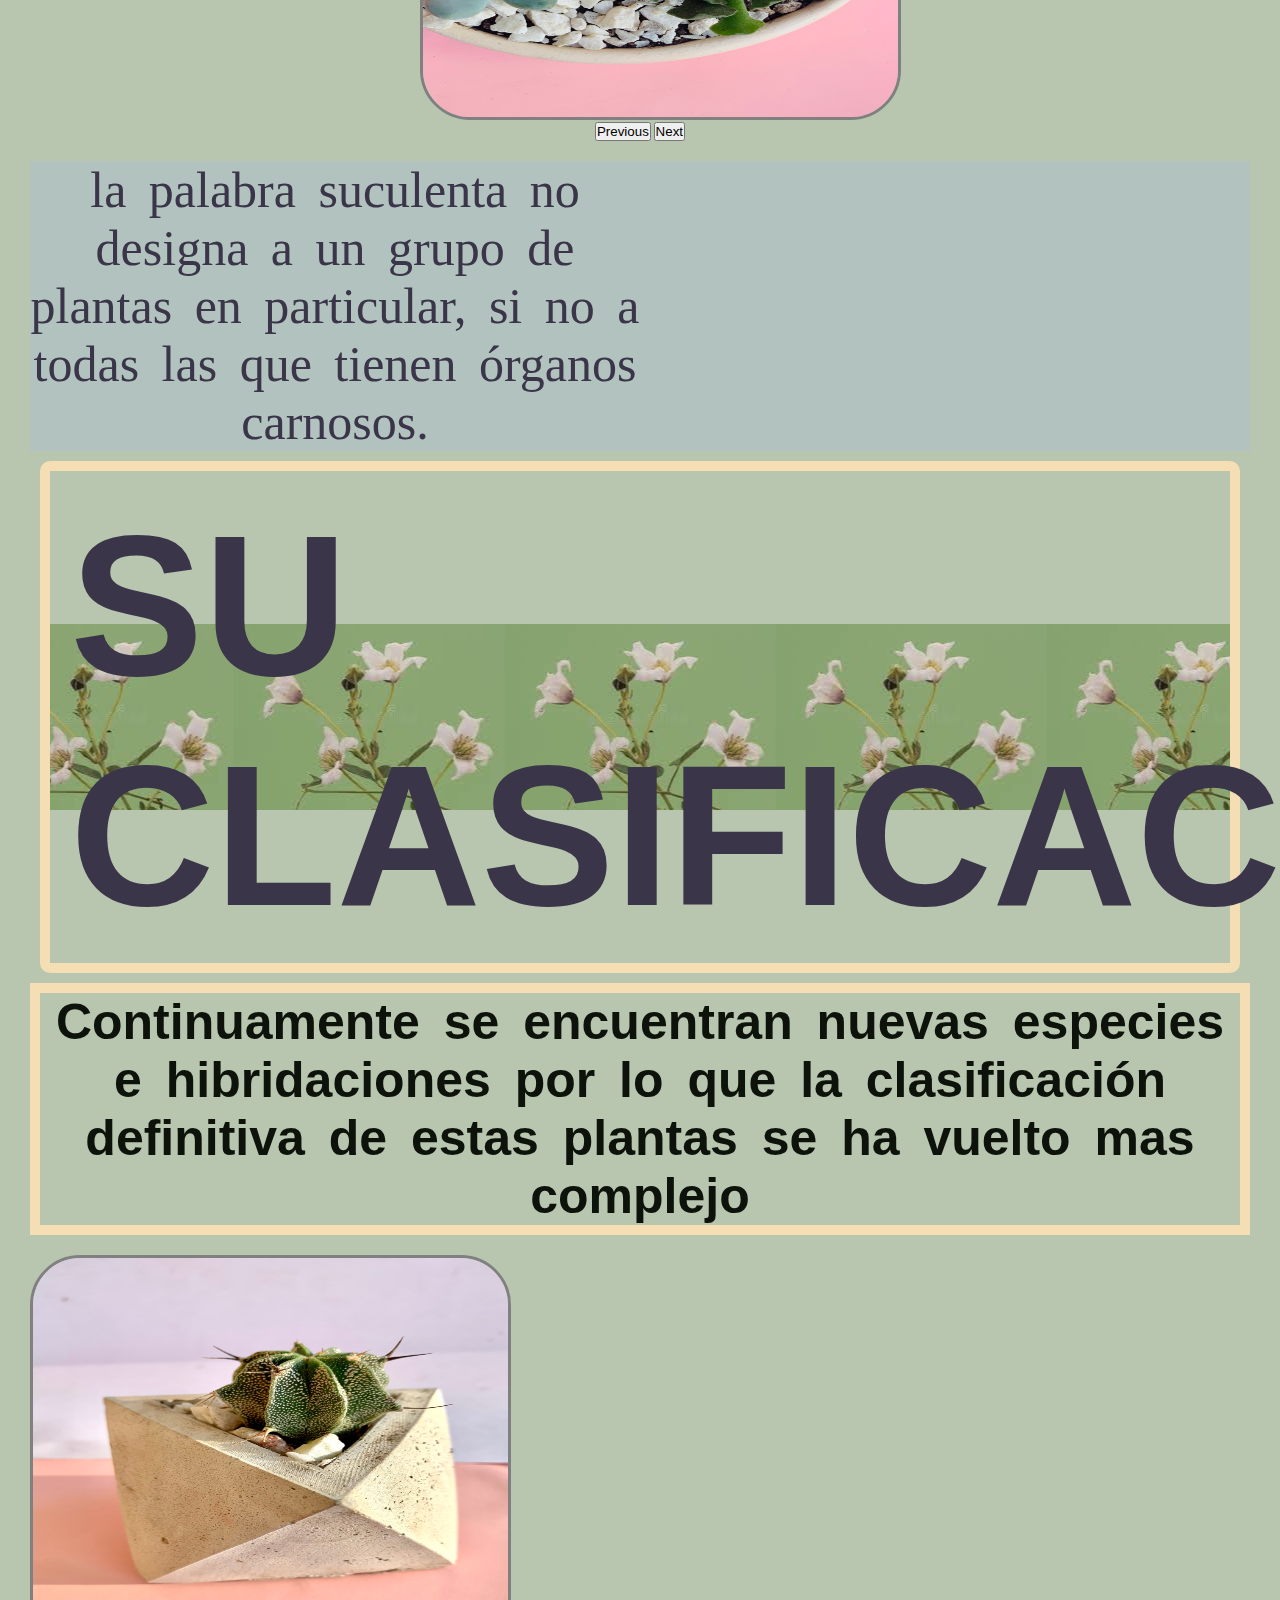
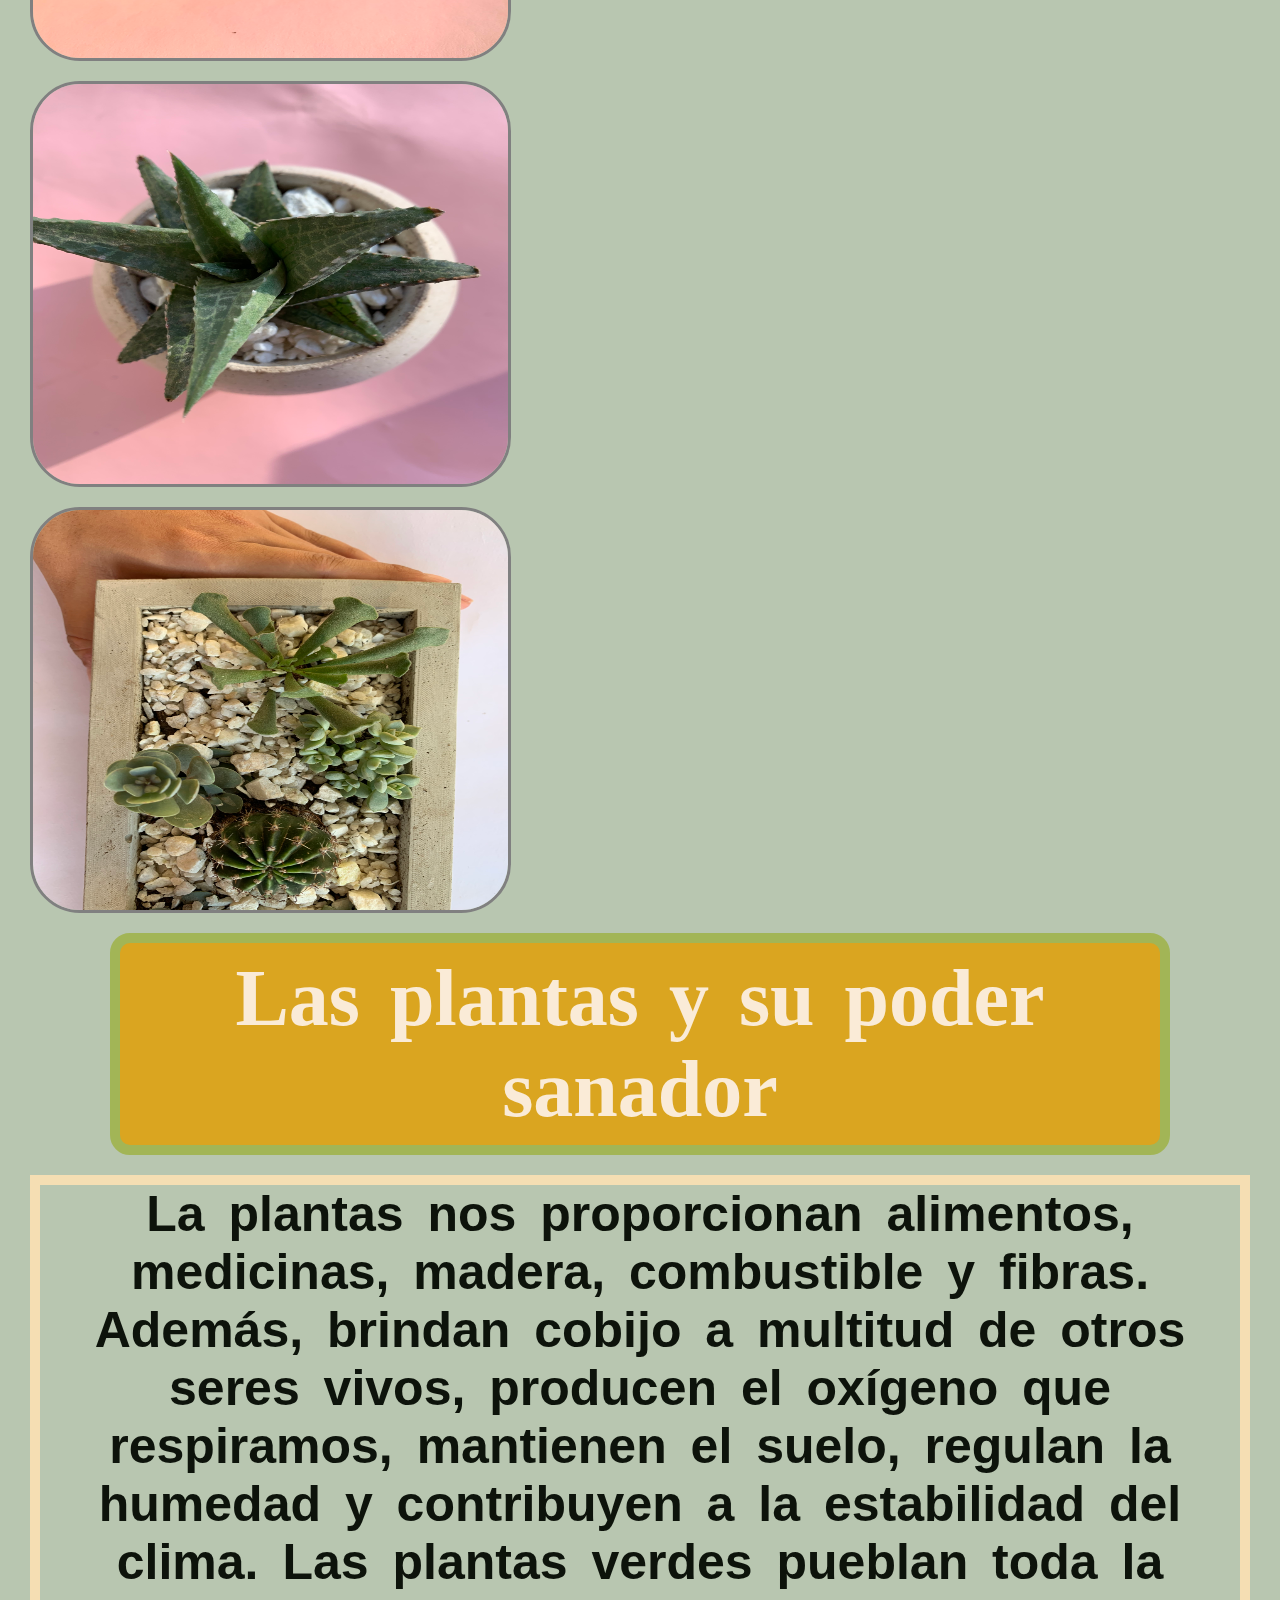
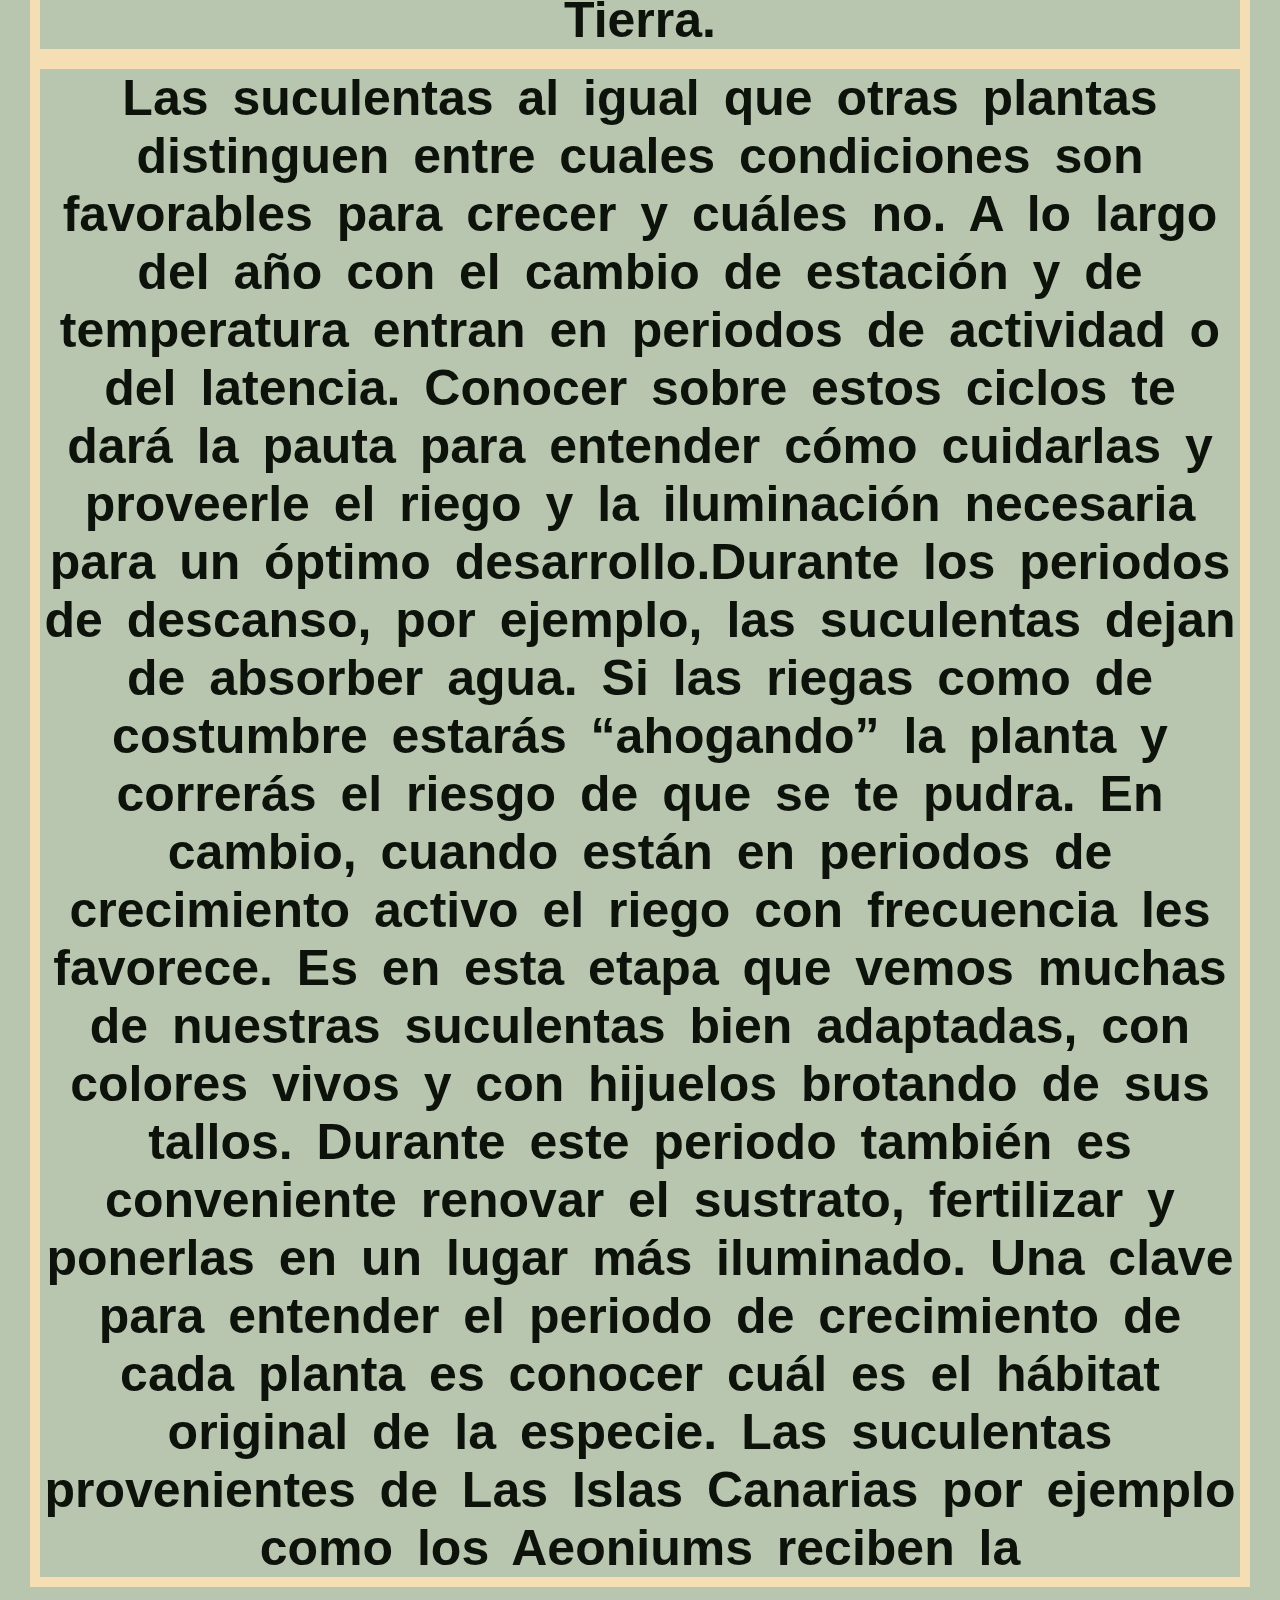
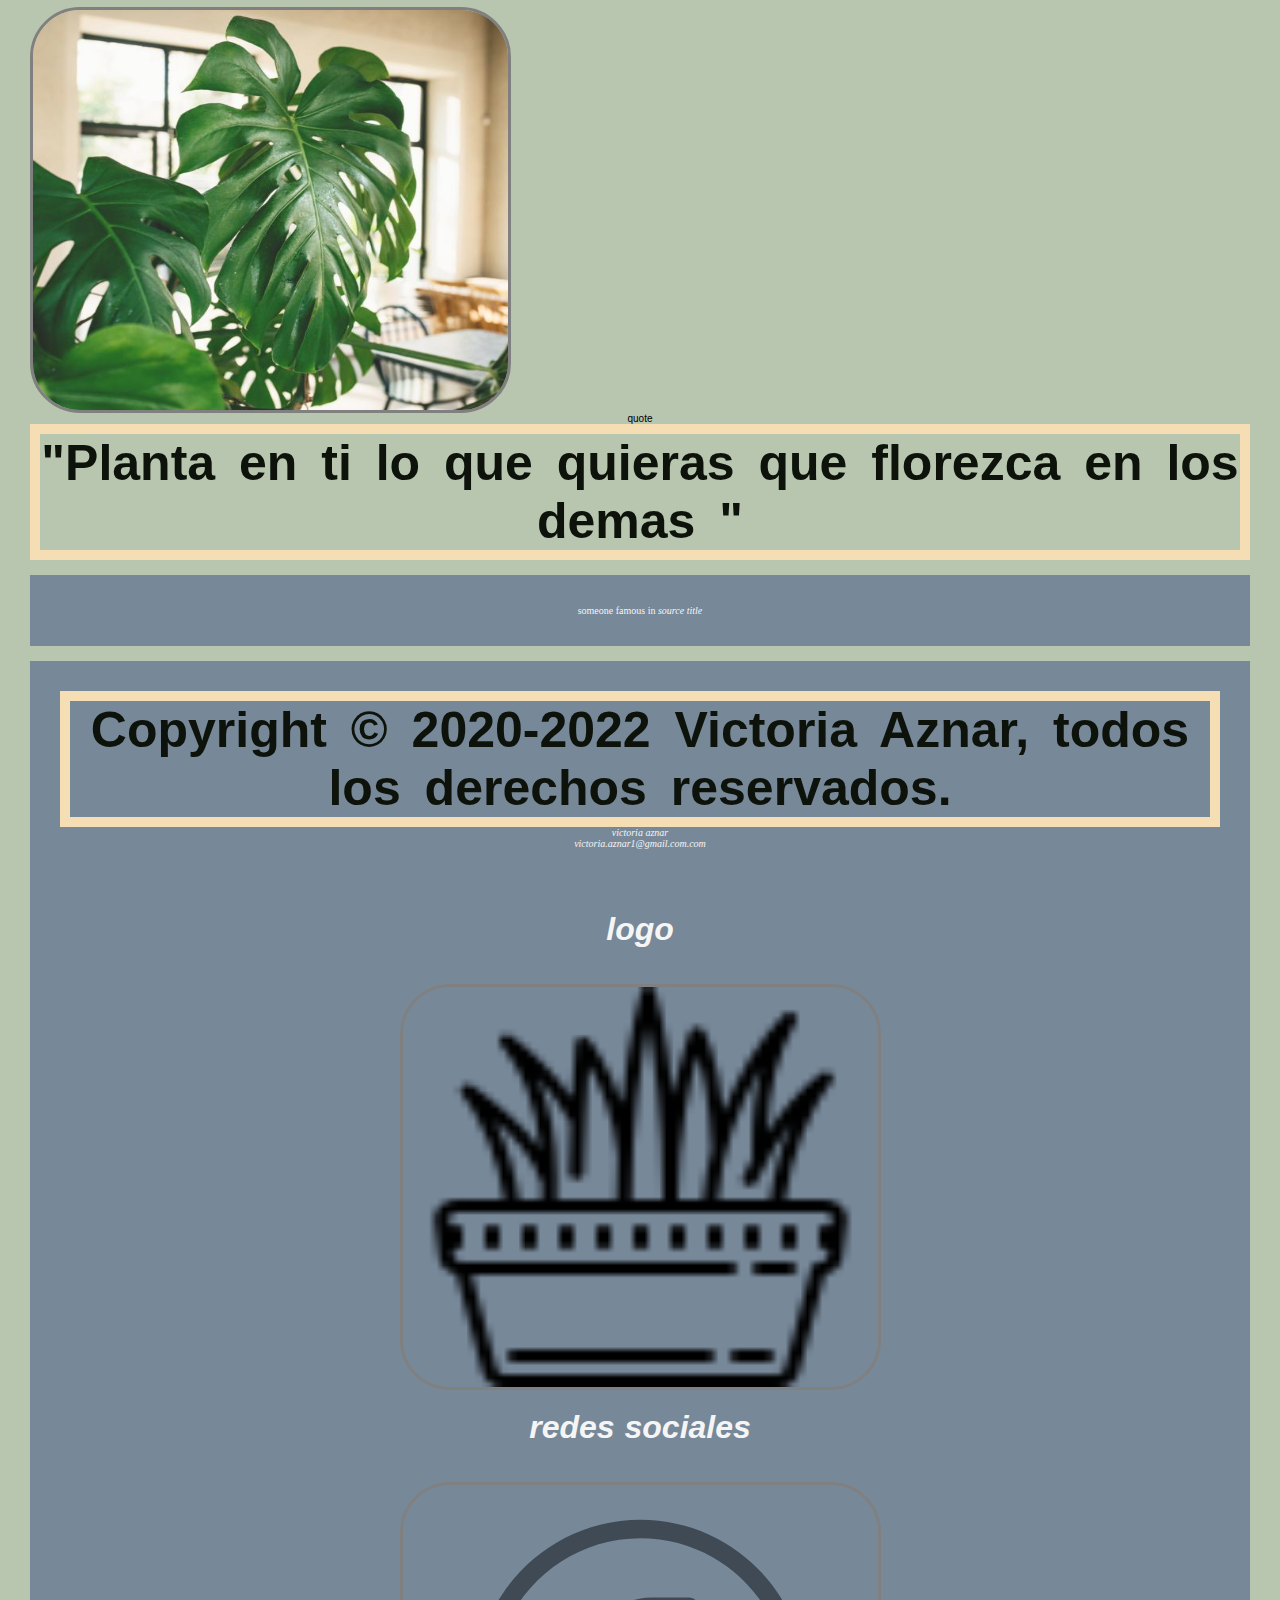
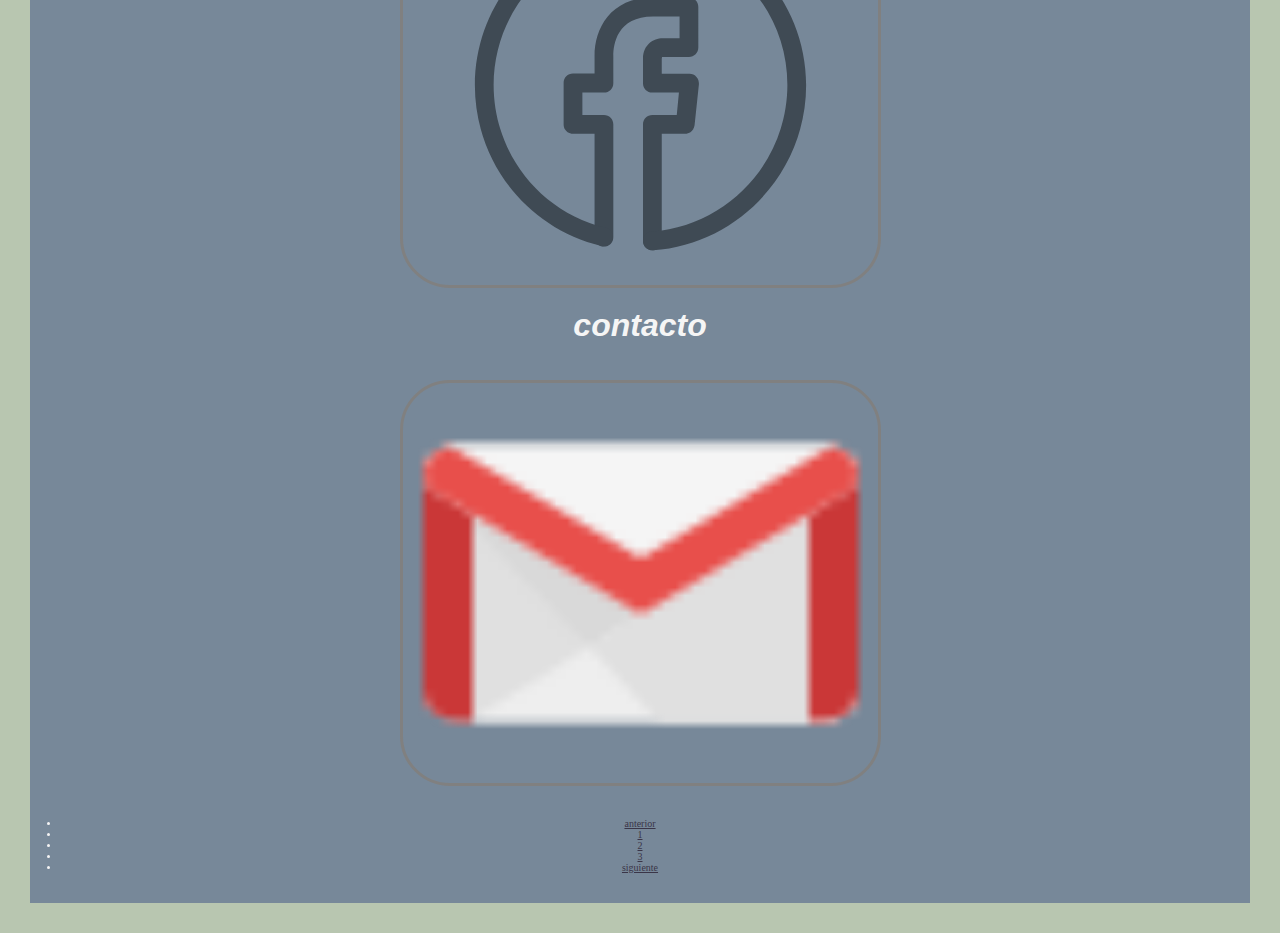
==== commit 47c029aa: "tercer entrega" ====
--- a/index.html
+++ b/index.html
@@ -5,142 +5,113 @@
     <meta charset="UTF-8">
     <meta http-equiv="X-UA-Compatible" content="IE=edge">
     <meta name="viewport" content="width=device-width, initial-scale=1.0">
+    <meta name="keywords" content="Plantas y Decoracion ">
+    <meta name="description" content="Plantas de interior y exterior en macetas de diseño">
     <link rel="stylesheet" href="./estilos/juana.css">
     <link href="https://cdn.jsdelivr.net/npm/bootstrap@5.1.3/dist/css/bootstrap.min.css" rel="stylesheet" integrity="sha384-1BmE4kWBq78iYhFldvKuhfTAU6auU8tT94WrHftjDbrCEXSU1oBoqyl2QvZ6jIW3" crossorigin="anonymous">
     <link rel="stylesheet" href="estilos/estilos.css">
-    <title>bootstrap</title>
+    <title>Planta Sagrada</title>
 </head>
-<header>
-  <nav class="navbar navbar-expand-lg navbar-light violet">
-    <div class="container-fluid">
-      <a class="navbar-brand" href="#">Navbar
-        <img src="./images/2e4920c7a057f834c95c3753538bd9df.jpeg" alt="" class="w-50">
-      </a>
-      <button class="navbar-toggler" type="button" data-bs-toggle="collapse" data-bs-target="#navbarSupportedContent"
-        aria-controls="navbarSupportedContent" aria-expanded="false" aria-label="Toggle navigation">
-        <span class="navbar-toggler-icon"></span>
-      </button>
-      <div class="collapse navbar-collapse" id="navbarSupportedContent">
-        <ul class="navbar-nav me-auto mb-2 mb-lg-0">
-          <li class="nav-item">
-            <a class="nav-link active" aria-current="page" href="#">Inicio</a>
-          </li>
-          <li class="nav-item">
-            <a class="nav-link" href="#">Secciones</a>
-          </li>
-          <li class="nav-item dropdown">
-            <a class="nav-link dropdown-toggle" href="#" id="navbarDropdown" role="button" data-bs-toggle="dropdown"
-              aria-expanded="false">
-              Plantas
-            </a>
-            <ul class="dropdown-menu" aria-labelledby="navbarDropdown">
-              <li><a class="dropdown-item" href="#">Suculentas</a></li>
-              <li><a class="dropdown-item" href="#">De interior</a></li>
-              <li>
-                <hr class="dropdown-divider">
-              </li>
-              <li><a class="dropdown-item" href="#">De exterior</a></li>
-            </ul>
-          </li>
-          <li class="nav-item">
-            <a class="nav-link disabled">Contacto</a>
-          </li>
-        </ul>
-        <form class="d-flex">
-          <input class="form-control me-2" type="search" placeholder="Search" aria-label="Search">
-          <button class="btn btn-outline-success" type="submit">Search</button>
-        </form>
+
+<nav>
+  <ul>
+      <li>
+          <a class=vicky href="index.html">Home</a>
+      </li>
+      <li>
+          <a class=vicky href="./secciones/suculentasYcactus.html">Suculentas y cactus</a>
+      </li>
+      <li>
+          <a class=vicky href="./secciones/luzYriego.html">Luz y Riego</a>
+      </li>
+      <li>
+          <a class=vicky href="./secciones/contacto.html">contacto</a>
+      </li>
+      <li>
+          <a class=vicky href="./secciones/cuidados.html">Cuidados</a>
+      </li>
+      <li>
+          <a class=vicky href="./secciones/contenedores.html">Contenedores</a>
+      </li>
+  </ul>
+</nav>
+
+<section>
+  <h1 class="text">Tus espacios verdes llenos de vida </h1>
+  <div class="col-lg-6-md-4">
+    <div>
+      <p class="frase">“Mira profundamente en la
+        naturaleza y entonces
+        comprenderás todo mejor.”
+        
+        Albert Einstein </p>
+    </div>
+    <div class="carousel">
+      <div id="carouselExampleControls" class="carousel slide" data-bs-ride="carousel">
+        <div class="carousel-inner">
+          <div class="carousel-item active">
+            <img src="images/IMG_4692.jpg" class="d-block w-100" alt="sansiviera enana">
+          </div>
+          <div class="carousel-item">
+            <img src="images/IMG_4703.jpg" class="d-block w-100" alt="cactus cerebro">
+          </div>
+          <div class="carousel-item">
+            <img src="images/IMG_4711.jpg" class="d-block w-100" alt="mini terrario de suculentas">
+          </div>
+        </div>
+        <button class="carousel-control-prev" type="button" data-bs-target="#carouselExampleControls" data-bs-slide="prev">
+          <span class="carousel-control-prev-icon" aria-hidden="true"></span>
+          <span class="visually-hidden">Previous</span>
+        </button>
+        <button class="carousel-control-next" type="button" data-bs-target="#carouselExampleControls" data-bs-slide="next">
+          <span class="carousel-control-next-icon" aria-hidden="true"></span>
+          <span class="visually-hidden">Next</span>
+        </button>
       </div>
-    </div>
-  </nav>
-   </header>
+
+  </div>
+</section>
+
 <body>
     <div class=envoltura>
-    <header> PLANTAS SOMOS  </header>
-        <nav>
-            <ul class=ulnavbar>
-                <li>
-                    <a class=vicky href="index.html">Home</a>
-                </li>
-                <li>
-                    <a class=vicky href="./secciones/products.html">Products</a>
-                </li>
-                <li>
-                    <a class=vicky href="./secciones/bestseller.html">Bestseller</a>
-                </li>
-                <li>
-                    <a class=vicky href="./secciones/contacto.html">Contacto</a>
-                </li>
-                <li>
-                    <a class=vicky href="./secciones/nosotros.html">Nosotros</a>
-                </li>
-                <li>
-                    <a class=vicky href="./secciones/ayuda.html">Ayuda</a>
-                </li>
-            </ul>
-        </nav>
-        <article class="contenido">
-           <h1>LLENOS DE VIDA</h1>
-           <p>contamos con diferentes ideas para poder alegrar y mejorar los espacios verdes de tu casita para que puedas
-           beneficiarte de ellas</p>
+        <article>
+          <aside>La palabra
+            suculenta no
+            designa a un
+            grupo de
+            plantas en
+            particular, si no a todas las que
+            tienen órganos
+            carnosos. </aside>
+
         </article>
-        <aside> Los cactus son muy tolerantes a distintas temperaturas y pueden llegar a resistir fríos  intensos.
-
-            </aside>
-        <div class="ad">COMPRÁ YA TU PLANTA DEL AMOR</div>
-</div>
+     </div>
 
 
-   <section class="container">
-    <h1 class="text-center mt-3">Grid System</h1>
-
-    <div class="col-lg-6-md-4">
-      <div>
-        <p>Lorem ipsum, dolor sit amet consectetur adipisicing elit. Culpa impedit omnis reiciendis dolorem qui enim quasi excepturi modi tempore, laboriosam magnam illo assumenda ratione nihil possimus quisquam sunt. Aliquam, dolore?</p>
-      </div>
-      <div class="col-lg-6-md-4">
-        <div id="carouselExampleControls" class="carousel slide" data-bs-ride="carousel">
-          <div class="carousel-inner">
-            <div class="carousel-item active">
-              <img src="..." class="d-block w-100" alt="...">
-            </div>
-            <div class="carousel-item">
-              <img src="..." class="d-block w-100" alt="...">
-            </div>
-            <div class="carousel-item">
-              <img src="..." class="d-block w-100" alt="...">
-            </div>
-          </div>
-          <button class="carousel-control-prev" type="button" data-bs-target="#carouselExampleControls" data-bs-slide="prev">
-            <span class="carousel-control-prev-icon" aria-hidden="true"></span>
-            <span class="visually-hidden">Previous</span>
-          </button>
-          <button class="carousel-control-next" type="button" data-bs-target="#carouselExampleControls" data-bs-slide="next">
-            <span class="carousel-control-next-icon" aria-hidden="true"></span>
-            <span class="visually-hidden">Next</span>
-          </button>
-        </div>
-
-    </div>
-
-    <div class="content__titulo">
-      <h1>lol</h1>
-      <p>Lorem ipsum dolor sit, amet consectetur adipisicing elit. Inventore sint, repellendus voluptas, vitae labore quaerat veritatis fuga explicabo aliquid ea consequuntur suscipit deleniti, ipsum laboriosam ipsa aut autem sapiente rerum.</p>
-    </div>
-
-    <div class="content__titulo2">
-      <h1>lol</h1>
-      <p>Lorem ipsum dolor sit, amet consectetur adipisicing elit. Inventore sint, repellendus voluptas, vitae labore quaerat veritatis fuga explicabo aliquid ea consequuntur suscipit deleniti, ipsum laboriosam ipsa aut autem sapiente rerum.</p>
+      <h2>Su clasificación</h2>
+      <div class="content__titulo">
+       <p>Continuamente se
+        encuentran nuevas
+        especies e
+        hibridaciones por lo
+        que la clasificación
+        definitiva de estas
+        plantas se ha vuelto
+        mas complejo</p>
     </div>
    </section>
 
+   <img src="images/IMG_4079.JPG" alt="sucu verdes">
+   <img src="images/IMG_4090.JPG" alt="crasas">
+   <img src="images/IMG_4105.JPG" alt="cactus">
+
     <main>
         <Section>
-            <h2 class="subtitulooo"> Plantas y vos</h2>
-            <p class="primerparrafo">Lo que hacen las plantas en tu casa</p>
 
-            <h3>Los beneficios de las plantas medicinales</h3>
-            <p>La plantas nos proporcionan alimentos, medicinas, madera, combustible y fibras. Además, brindan cobijo a
+            <p class="primerparrafo">Las plantas y su poder sanador</p>
+
+    
+            <p class="segundoparrafo">La plantas nos proporcionan alimentos, medicinas, madera, combustible y fibras. Además, brindan cobijo a
                 multitud de otros seres vivos, producen el oxígeno que respiramos, mantienen el suelo, regulan la
                 humedad y
                 contribuyen a la estabilidad del clima. Las plantas verdes pueblan toda la Tierra.
@@ -148,8 +119,8 @@
         </Section>
 
         <section>
-            <h4 class>la importancia de dormir con platnas</h4>
-            <p>Las suculentas al igual que otras plantas distinguen entre cuales condiciones son favorables para crecer y cuáles no. A lo largo del año con el cambio de estación y de temperatura entran en periodos de actividad o del latencia. Conocer sobre estos ciclos te dará la pauta para entender cómo cuidarlas y proveerle el riego y la iluminación necesaria para un óptimo desarrollo.Durante los periodos de descanso, por ejemplo, las suculentas dejan de absorber agua. Si las riegas como de costumbre estarás “ahogando” la planta y correrás el riesgo de que se te pudra. En cambio, cuando están en periodos de crecimiento activo el riego con frecuencia les favorece. Es en esta etapa que vemos muchas de nuestras suculentas bien adaptadas, con colores vivos y con hijuelos brotando de sus tallos. Durante este periodo también es conveniente renovar el sustrato, fertilizar y ponerlas en un lugar más iluminado. Una clave para entender el periodo de crecimiento de cada planta es conocer cuál es el hábitat original de la especie. Las suculentas provenientes de Las Islas Canarias por ejemplo como los Aeoniums reciben la 
+      
+            <p class="segundoparrafo">Las suculentas al igual que otras plantas distinguen entre cuales condiciones son favorables para crecer y cuáles no. A lo largo del año con el cambio de estación y de temperatura entran en periodos de actividad o del latencia. Conocer sobre estos ciclos te dará la pauta para entender cómo cuidarlas y proveerle el riego y la iluminación necesaria para un óptimo desarrollo.Durante los periodos de descanso, por ejemplo, las suculentas dejan de absorber agua. Si las riegas como de costumbre estarás “ahogando” la planta y correrás el riesgo de que se te pudra. En cambio, cuando están en periodos de crecimiento activo el riego con frecuencia les favorece. Es en esta etapa que vemos muchas de nuestras suculentas bien adaptadas, con colores vivos y con hijuelos brotando de sus tallos. Durante este periodo también es conveniente renovar el sustrato, fertilizar y ponerlas en un lugar más iluminado. Una clave para entender el periodo de crecimiento de cada planta es conocer cuál es el hábitat original de la especie. Las suculentas provenientes de Las Islas Canarias por ejemplo como los Aeoniums reciben la 
             </p>
         </section>
     </main>
@@ -157,63 +128,13 @@
 
     <img src="./images/plantas_de_interior_grandes_1564_600_square.jpeg" alt="plantas de interior">
 
-    <div class="divcontainer">
-
-        <div class="child">
-            <h2>LUZ </h2>
-            <p>La iluminación es un componente crucial en el desarrollo saludable de las 
-                suculentas. El sol proporciona la 
-                energía para iniciar el proceso 
-                de fotosíntesis y le otorga a la planta las condiciones ideales para crecer y florecer. Como regla general se recomienda colocar tu suculenta en un lugar donde pueda recibir alrededor de 5 a 6 horas de luz diarias. Sin embargo, esta regla no es absoluta y va a depender de la especie y la orientación del sol. La intensidad y duración del mismo cambia gradualmente a lo largo del día y del año.
-                </p>
-                <section class="col-lg-6 col-xs-12">
-                  <img src="../Captura de Pantalla 2022-08-30 a la(s) 11.30.21.png" alt="irving" class="img-fluid">
-                </section>
-        </div>
-        <div class="child">
-            <h2>INVIERNO 
-            </h2>
-            <p>En invierno los cactus y algunas suculentas entran en su periodo de reposo o latencia. Esto significa que dejan de crecer y reducen su ciclo metabólico. Durante esta época del año el riego es escaso. Es preferible la escasez de agua por sobre el exceso ya que sus raíces pueden pudrirse. Las condiciones de humedad y temperatura ambiental (invierno o verano) tanto como la especie y variedad, determinarán la cantidad de agua necesaria para cada una. El tipo de sustrato será de suma importancia. Si es poroso y suelto las raíces estarán mejor oxigenadas y la retención de humedad será limitada. </p>
-            <section class="col-lg-6 col-xs-12">
-              <img src="../Captura de Pantalla 2022-08-30 a la(s) 11.30.21.png" alt="irving" class="img-fluid">
-            </section>
-        </div>
-        <div class="child">
-            <h2>RIEGO ooo</h2>
-            <p>La frecuencia del riego va a depender del clima, la maceta que utilices, el tipo de sustrato y la época de crecimiento de cada planta. Lo recomendable es un riego semanal en verano y primavera, quincenal en invierno y otoño. Sin embargo, hay varias consideraciones a tener en cuenta a la hora de regar. 
-              <section class="col-lg-6 col-xs-12">
-                <img src="../Captura de Pantalla 2022-08-30 a la(s) 11.30.21.png" alt="irving" class="img-fluid">
-              </section>
-            </p>
-        </div>
-        <div class="child">
-            <h2>REPRODUCCION </h2>
-            <p>La reproducción sexual implica la unión de los órganos masculinos y femeninos (células germinales) de las flores. Esta unión da lugar a la formación de las semillas una vez 
-                hayan sido polinizadas y estén maduras.
-                </p>
-                <section class="col-lg-6 col-xs-12">
-                  <img src="../Captura de Pantalla 2022-08-30 a la(s) 11.30.21.png" alt="irving" class="img-fluid">
-                </section>
-        </div>
-
-    </div>
-    
-<div class="gradiente"></div>
-<div class="fuera">
-  <div class="rojo"></div>
-   <span>A</span>
-</div>
-<div class="cuadro"></div>
-
-<div class="animaciones"></div>
-
 <div class="card">
   <div class="card-header">
     Quote
   </div>
   <div class="card-body">
     <blockquote class="blockquote mb-0">
-      <p>A well-known quote, contained in a blockquote element.</p>
+      <p>"Planta en ti lo que quieras que florezca en los demas "</p>
       <footer class="blockquote-footer">Someone famous in <cite title="Source Title">Source Title</cite></footer>
     </blockquote>
   </div>
@@ -230,17 +151,21 @@
             victoria.aznar1@gmail.com.com
 
         </address>
-        div class="container-fluid">
+     
       <footer class="row footerBg paddingTB">
         <div class="col-lg-4 col-xs-12">
           <h3>LOGO</h3>
+          <img src="./images/icons8-césped-64.png" alt="icono">
         </div>
         <div class="col-lg-4 col-xs-12">
           <h3>REDES SOCIALES</h3>
+          <img src="./images/icons8-facebook-rodeado-de-círculo.svg" alt="FB">
+
         </div>
         <div class="col-lg-4 col-xs-12">
           <h3>CONTACTO</h3>
-          <img src="./images/icons8-facebook-rodeado-de-círculo.svg" alt="FB">
+         
+          <img src="./images/icons8-gmail-48.png" alt="gmail"
         </div>
       </footer>
     </div>
--- a/estilos/juana.css
+++ b/estilos/juana.css
@@ -6,27 +6,75 @@
 html {
   font-size: 62.5%;
   font-family: "Dongle", sans-serif;
-}
-
-body {
-  background-color: beige;
+
+}
+.vicky {
+  display: flex;
+  color: rgb(5, 5, 5);
+  text-decoration: none;
+  flex-wrap: wrap;
+  justify-content: center;
+  text-align: center;
+  font-size: 50px;
+  font-weight: bold;
+  font-family: Arial, Helvetica, sans-serif;
+  word-spacing: 10px;
+  text-transform: uppercase;
+}
+.text{
+  display: flex;
+  color: rgb(71, 115, 59);
+  text-decoration: none;
+  flex-wrap: wrap;
+  justify-content: center;
+  text-align: center;
+  font-size: 50px;
+  font-weight: bold;
+  font-family: Arial, Helvetica, sans-serif;
+  word-spacing: 10px;
+  text-transform: uppercase;
+   border: 10px solid wheat;
+}
+.frase{
+  display: flex;
+  color: rgb(247, 247, 247);
+  background-color: rgb(231, 219, 151);
+  flex-wrap: wrap;
+  justify-content: center;
+  text-align: center;
   text-transform: lowercase;
-  padding: 20px;
-  margin: 10px;
-  text-align: center;
-  display: flex;
-  flex-direction: column;
-  min-height: 100vh;
-}
-
-.content__titulo {
-  font-size: 50px;
-}
-.content__titulo h1 {
-  color: brown;
-  font-family: Impact, Haettenschweiler, "Arial Narrow Bold", sans-serif;
-  text-transform: uppercase;
-  text-align: center;
+  font-size: 50px;
+  font-variant: normal;
+  font-family: Arial, Helvetica, sans-serif;
+  word-spacing: 10px;
+}
+
+.carousel{
+  margin-top: 20px;
+  border-radius: 50px;
+  padding-left: 20%;
+  padding-right: 20%;
+  padding-bottom: 1%;
+}
+
+.envoltura {
+  background-color: rgb(178, 195, 191);
+  margin-bottom: 1.5em;
+  display: grid;
+  grid-template-areas: "header" "nav" "contenido" "sidebar" "ad" "footer";
+  margin: 10%;
+  margin-bottom: 50%;
+  color: rgb(247, 247, 247);
+  font-size: 50px;
+  font-variant: normal;
+  word-spacing: 10px;
+  text-decoration: none;
+  text-align: center;
+  font-family: cursive;
+}
+
+h2{
+  color: rgb(219, 195, 195);
   background-image: url(../images/images.jpeg);
   background-repeat: repeat-x;
   background-position: center;
@@ -34,116 +82,16 @@
   margin: 10px;
   border: 10px solid wheat;
   border-radius: 10px;
-}
-.content__titulo p {
-  font-family: "Lucida Sans", "Lucida Sans Regular", "Lucida Grande", "Lucida Sans Unicode", Geneva, Verdana, sans-serif;
-  font-style: italic;
-  font-weight: bolder;
-  font-size: 20px;
-  text-align: left;
-  line-height: 30px;
-  word-spacing: 1px;
-  padding: 20px;
-}
-
-.content__titulo2 {
-  font-size: 50px;
-}
-.content__titulo2 h1 {
-  color: rgb(11, 15, 13);
-  font-family: Impact, Haettenschweiler, "Arial Narrow Bold", sans-serif;
-  text-transform: uppercase;
-  text-align: center;
-  background-image: url(../images/images.jpeg);
-  background-repeat: repeat-x;
-  background-position: center;
-  padding: 20px;
-  margin: 10px;
-  border: 10px solid wheat;
-  border-radius: 10px;
-}
-.content__titulo2 p {
-  font-family: "Lucida Sans", "Lucida Sans Regular", "Lucida Grande", "Lucida Sans Unicode", Geneva, Verdana, sans-serif;
-  font-style: italic;
-  font-weight: bolder;
-  font-size: 20px;
-  text-align: left;
-  line-height: 30px;
-  word-spacing: 1px;
-  padding: 20px;
-}
-
-header {
-  padding: 10px;
-  margin: 10px;
-  border-radius: 10px;
-  text-decoration: none;
-  font-size: large;
-  display: grid;
-  justify-content: center;
-}
-header nav {
-  display: flex;
-  list-style: none;
-  align-items: center;
-  justify-content: space-between;
-}
-header nav ul {
-  list-style-type: none;
-  padding: 5px;
-  padding-bottom: 5px;
-  padding-top: 5px;
-  margin: 5px;
-  border: 5px snow;
-}
-header nav ul li {
-  display: inline-block;
-  list-style: none;
-}
-header nav ul li a {
-  color: rgb(80, 99, 79);
-  text-decoration: none;
-}
-
-* {
-  margin: 0;
-  padding: 0;
-}
-
-html {
-  font-size: 62.5%;
-  font-family: "Dongle", sans-serif;
-}
-
-.subtitulooo {
-  color: rgb(54, 93, 13);
-}
-
-.ad {
-  text-align: left;
-  background-color: rgb(105, 137, 105);
-  color: azure;
-  font-size: 60px;
-  text-transform: uppercase;
-}
-
-body {
-  background-color: beige;
-  text-transform: lowercase;
-  padding: 20px;
-  margin: 10px;
-  text-align: center;
-  display: flex;
-  flex-direction: column;
-  min-height: 100vh;
-}
-
-h2 {
-  color: rgb(36, 48, 13);
-  font-family: "Segoe UI", Tahoma, Geneva, Verdana, sans-serif;
-  text-transform: uppercase;
-  text-align: left;
-  letter-spacing: 0ch;
+  font-size: 100px;
+  padding-bottom: 1%;
+
+}
+
+.content__titulo{
+  font-size: 120rem;
+  background-color: rgb(184, 198, 176);
+  font-family: cursive;
+  font-weight: 600;
 }
 
 .primerparrafo {
@@ -156,7 +104,131 @@
   margin-bottom: 20px;
   margin-right: 80px;
   margin-left: 80px;
-}
+  font-size: 80px;
+  text-align: center;
+  font-family: cursive;
+}
+h3{
+  font-family: "Lucida Sans", "Lucida Sans Regular", "Lucida Grande", "Lucida Sans Unicode", Geneva, Verdana, sans-serif;
+  font-style: italic;
+  font-weight: bolder;
+  font-size: xx-large;
+  text-align: center;
+  line-height: 30px;
+  word-spacing: 1px;
+  padding: 20px;
+
+}
+p{
+  display: flex;
+  color: rgb(13, 19, 11);
+  text-decoration: none;
+  flex-wrap: wrap;
+  justify-content: center;
+  text-align: center;
+  font-size: 50px;
+  font-weight: bold;
+  font-family: Arial, Helvetica, sans-serif;
+  word-spacing: 10px;
+  text-transform: none;
+   border: 10px solid wheat;
+}
+
+h4{
+  font-family: "Lucida Sans", "Lucida Sans Regular", "Lucida Grande", "Lucida Sans Unicode", Geneva, Verdana, sans-serif;
+  font-style: italic;
+  font-weight: bolder;
+  font-size: xx-large;
+  text-align: center;
+  line-height: 30px;
+  word-spacing: 1px;
+  padding: 20px;
+}
+img {
+  margin-top: 20px;
+  border-radius: 50px;
+  border: grey solid;
+  justify-content: center;
+  
+}
+.content__titulo2 {
+  font-size: 50px;
+}
+
+
+body {
+  background-color: rgb(223, 223, 207);
+  text-transform: uppercase;
+  padding: 20px;
+  margin: 10px;
+  text-align: left;
+  display: flex;
+  flex-direction: column;
+  min-height: 100vh;
+}
+header {
+  padding: 10px;
+  margin: 10px;
+  border-radius: 10px;
+  text-decoration: none;
+  font-size: large;
+  display: grid;
+  justify-content: center;
+}
+header nav {
+  display: flex;
+  list-style: none;
+  align-items: center;
+  justify-content: space-between;
+}
+header nav ul {
+  list-style-type: none;
+  padding: 5px;
+  padding-bottom: 5px;
+  padding-top: 5px;
+  margin: 5px;
+  border: 5px snow;
+}
+header nav ul li {
+  display: inline-block;
+  list-style: none;
+}
+header nav ul li a {
+
+  text-decoration: none;
+}
+
+* {
+  margin: 0;
+  padding: 0;
+}
+
+html {
+  font-size: 62.5%;
+  font-family: "Dongle", sans-serif;
+}
+
+body {
+  background-color: beige;
+  text-transform: lowercase;
+  padding: 20px;
+  margin: 10px;
+  text-align: center;
+  display: flex;
+  flex-direction: column;
+  min-height: 100vh;
+}
+
+h2 {
+  color: rgb(24, 29, 13);
+  font-family: "Segoe UI", Tahoma, Geneva, Verdana, sans-serif;
+  text-transform: uppercase;
+  text-align: left;
+  letter-spacing: 0ch;
+  font-size: 200px;
+}
+
+
 
 footer {
   color: whitesmoke;
@@ -168,14 +240,10 @@
   margin-top: 1.5em;
 }
 
-img {
-  margin-top: 20px;
-  border-radius: 50px;
-  border: grey solid;
-}
+
 
 .divcontainer {
-  background-color: rgb(141, 164, 103);
+  background-color: rgb(164, 103, 103);
   display: flex;
   flex-wrap: wrap;
   justify-content: center;
@@ -187,27 +255,14 @@
   grid-template-rows: 2fr 2fr 1fr;
 }
 
-.ulnavbar {
-  display: flex;
-  list-style: none;
-  justify-content: space-around;
-  width: 25rem;
-  margin-right: 4rem;
-  color: black;
-}
 
 .contenido {
   justify-content: center;
   color: rgb(226, 228, 216);
 }
 
-.vicky {
-  display: flex;
-  color: black;
-  text-decoration: none;
-  flex-wrap: wrap;
-  justify-content: center;
-}
+
+
 
 nav ul li {
   list-style-type: none;
@@ -242,12 +297,6 @@
   grid-area: footer;
 }
 
-.envoltura {
-  background-color: rgb(99, 117, 43);
-  margin-bottom: 1.5em;
-  display: grid;
-  grid-template-areas: "header" "nav" "contenido" "sidebar" "ad" "footer";
-}
 
 @media (min-width: 500px) {
   .envoltura {
@@ -260,7 +309,7 @@
     justify-content: space-between;
   }
   nav ul, .ad, article, aside {
-    color: rgb(118, 161, 81);
+    color: rgb(216, 221, 211);
     border: 3px solid rgba(208, 181, 111, 0.35);
   }
   img {
@@ -333,7 +382,7 @@
 }
 
 .rojo:hover {
-  background-color: green;
+  background-color: rgb(159, 114, 114);
   color: white;
   opacity: 1;
   transform: scale(1.2) rotate(180deg);
